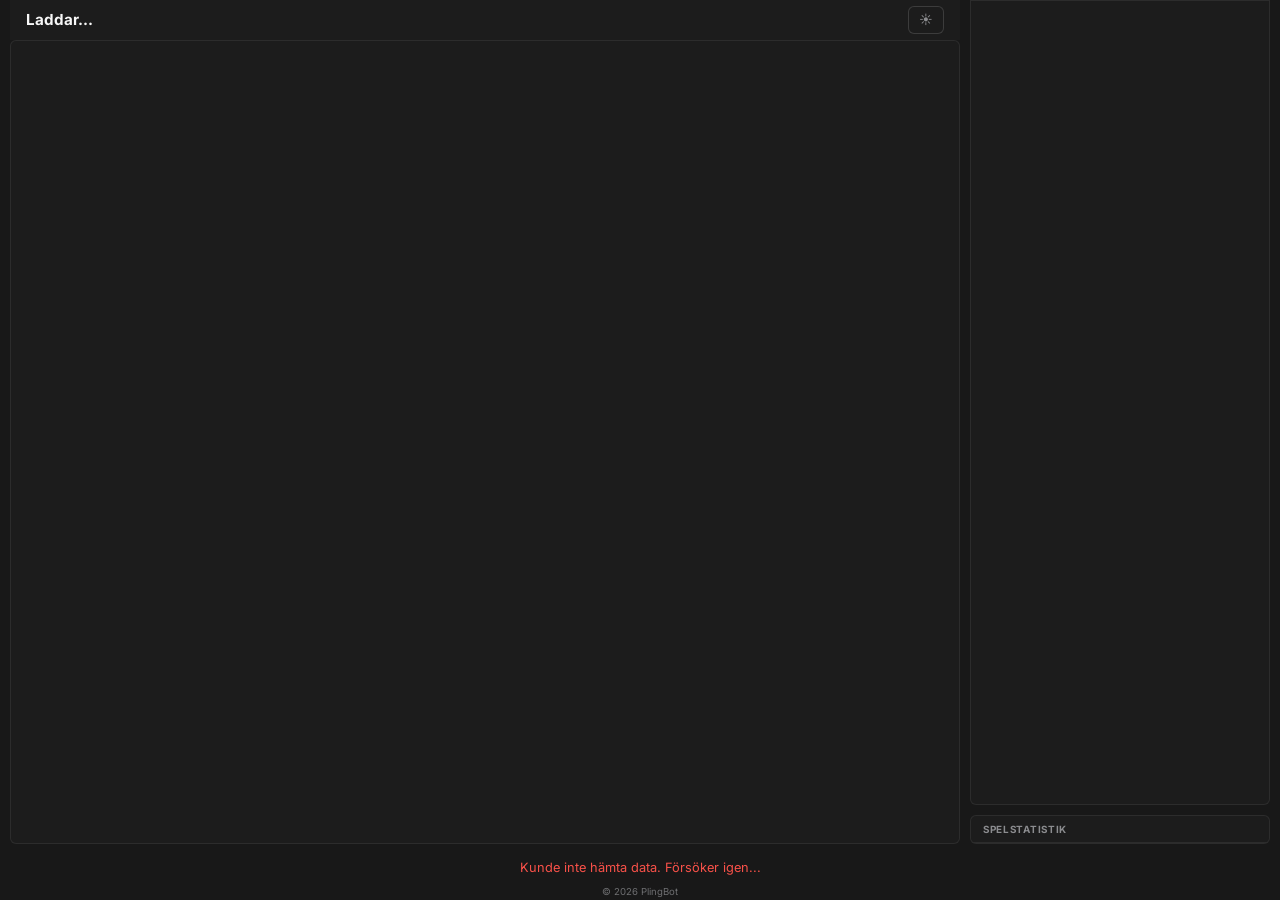
==== src/PlingBotWeb/wwwroot/index.html @ 1436be59 "Updated to version 3.1.4" ====
<!DOCTYPE html>
<html lang="sv" data-theme="dark">
<head>
  <meta charset="UTF-8">
  <meta name="viewport" content="width=device-width, initial-scale=1.0">
  <title>PlingBot</title>
  <link rel="stylesheet" href="style.css?v=5.57">
  <link rel="icon" type="image/x-icon" href="/favicon.ico">
</head>
<body>
  <!-- SVG sprite — icons referenced via <use href="#..."> in app.js -->
  <svg xmlns="http://www.w3.org/2000/svg" style="display:none" aria-hidden="true">
    <!-- Football: circle r=9.2, central pentagon + 5 outer patches -->
    <symbol id="icon-ball" viewBox="0 0 20 20">
      <circle cx="10" cy="10" r="9.2" fill="white" stroke="#1a1a1a" stroke-width="0.8"/>
      <polygon points="10,5.5 13.2,7.9 12.0,11.7 8.0,11.7 6.8,7.9" fill="#1a1a1a"/>
      <polygon points="12.7,3.5 14.7,2.2 16.5,4.8 15.0,7.0 13.0,6.3" fill="#1a1a1a"/>
      <polygon points="15.0,9.8 17.2,8.5 18.5,11.2 17.0,13.8 14.5,12.8" fill="#1a1a1a"/>
      <polygon points="12.0,13.8 12.8,16.5 10,18.7 7.2,16.5 8.0,13.8" fill="#1a1a1a"/>
      <polygon points="5.0,9.8 2.8,8.5 1.5,11.2 3.0,13.8 5.5,12.8" fill="#1a1a1a"/>
      <polygon points="7.3,3.5 5.3,2.2 3.5,4.8 5.0,7.0 7.0,6.3" fill="#1a1a1a"/>
    </symbol>
    <!-- Own-goal ball: same geometry, red patches -->
    <symbol id="icon-ball-og" viewBox="0 0 20 20">
      <circle cx="10" cy="10" r="9.2" fill="white" stroke="#b91c1c" stroke-width="0.8"/>
      <polygon points="10,5.5 13.2,7.9 12.0,11.7 8.0,11.7 6.8,7.9" fill="#b91c1c"/>
      <polygon points="12.7,3.5 14.7,2.2 16.5,4.8 15.0,7.0 13.0,6.3" fill="#b91c1c"/>
      <polygon points="15.0,9.8 17.2,8.5 18.5,11.2 17.0,13.8 14.5,12.8" fill="#b91c1c"/>
      <polygon points="12.0,13.8 12.8,16.5 10,18.7 7.2,16.5 8.0,13.8" fill="#b91c1c"/>
      <polygon points="5.0,9.8 2.8,8.5 1.5,11.2 3.0,13.8 5.5,12.8" fill="#b91c1c"/>
      <polygon points="7.3,3.5 5.3,2.2 3.5,4.8 5.0,7.0 7.0,6.3" fill="#b91c1c"/>
    </symbol>
    <!-- Yellow card -->
    <symbol id="icon-yc" viewBox="0 0 10 13">
      <rect width="10" height="13" rx="1.5" fill="#f5c518"/>
    </symbol>
    <!-- Red card -->
    <symbol id="icon-rc" viewBox="0 0 10 13">
      <rect width="10" height="13" rx="1.5" fill="#e52b20"/>
    </symbol>
    <!-- Yellow-red card: yellow behind, red in front -->
    <symbol id="icon-yrc" viewBox="0 0 14 13">
      <rect x="0" y="1" width="10" height="12" rx="1.5" fill="#f5c518"/>
      <rect x="4" y="0" width="10" height="12" rx="1.5" fill="#e52b20"/>
    </symbol>
    <!-- Penalty goal (Flashscore) -->
    <symbol id="icon-penalty" viewBox="0 0 20 20">
      <path fill-rule="evenodd" fill="currentColor" d="M19.972 0.014H0v10.736h1.366V1.38h17.24v9.371h1.366V0.012M9.988 3.235a7.517 7.517 0 1 0 0 15.032 7.517 7.517 0 0 0 0 -15.032m4.629 3.47 -0.725 2.331 -0.854 0.257 -2.381 -1.73V6.698l2.075 -1.45a6.138 6.138 0 0 1 1.883 1.457m-4.63 -2.103q0.6 0.003 1.17 0.112L9.986 5.531l-1.169 -0.817a6.207 6.207 0 0 1 1.169 -0.112m-2.745 0.649 2.075 1.45v0.863l-2.381 1.73 -0.852 -0.257 -0.725 -2.33A6.138 6.138 0 0 1 7.241 5.249m-2.834 2.914 0.34 1.092 -0.823 0.463q0.141 -0.821 0.483 -1.555m1.455 7.15h0.791l0.255 0.763a6.207 6.207 0 0 1 -1.046 -0.763m0.997 -1.341H4.748a6.138 6.138 0 0 1 -0.885 -2.68l1.766 -0.992 0.928 0.28 0.906 2.788Zm4.574 2.757a6.138 6.138 0 0 1 -2.891 0l-0.637 -1.905 0.715 -0.717h2.737l0.714 0.717Zm-0.11 -3.926h-2.672l-0.825 -2.541 2.161 -1.57 2.161 1.57Zm1.743 3.272 0.255 -0.763h0.791a6.207 6.207 0 0 1 -1.046 0.763m2.16 -2.103h-2.11l-0.603 -0.603 0.908 -2.79 0.925 -0.279 1.768 0.992a6.138 6.138 0 0 1 -0.886 2.68m0.823 -4.252 -0.823 -0.463 0.34 -1.091c0.225 0.488 0.39 1.008 0.483 1.554"/>
    </symbol>
    <!-- VAR (Flashscore) -->
    <symbol id="icon-var" viewBox="0 3 20 14">
      <path fill-rule="evenodd" fill="currentColor" d="m16.96 15.13 1.67-1.67V6.44l-1.67-1.67H3.04L1.37 6.44v7.02l1.67 1.67h13.92ZM2.47 3.4h15.06L20 5.87v8.16l-2.47 2.47H2.47L0 14.03V5.87L2.47 3.4Zm8.5 6.4c.1 0 .2-.09.2-.2V8.27c0-.12-.1-.2-.2-.2h-2.5c-.1 0-.2.08-.2.2V9.6c0 .1.1.19.2.19h2.5Zm.04-2.7c.1 0 .2.04.27.11l.73.74c.08.08.12.17.12.27v4.43c0 .02-.02.04-.04.04h-.88c-.03 0-.04-.02-.04-.04v-1.7c0-.1-.1-.19-.2-.19h-2.5c-.1 0-.2.08-.2.2v1.69c0 .02-.01.04-.04.04h-.88c-.03 0-.04-.02-.04-.04V8.22c0-.1.04-.2.11-.27l.74-.74a.38.38 0 0 1 .27-.11h2.58Zm-6.08 4.6 1.03-4.57c0-.02.02-.03.04-.03h1.04l-1.31 5.56c-.01.02-.02.03-.04.03H3.57c-.02 0-.03-.02-.04-.03L2.22 7.1h1.03c.02 0 .03.01.04.03l1.05 4.56c0 .02.01.03.03.03h.52c.01 0 .03 0 .04-.03Zm11.84-2.48a.2.2 0 0 1-.19.2h-2.5a.2.2 0 0 1-.2-.2v-.96c0-.12.08-.2.2-.2h2.5c.1 0 .2.08.2.2v.96Zm-.14-2.12h-3.67c-.03 0-.04.01-.04.04v5.5c0 .03.01.05.04.05h.88c.03 0 .04-.02.04-.04v-2.09c0-.1.07-.18.18-.19h1.23l1.33 2.32h1.11l-1.33-2.32h.23c.1 0 .2-.04.27-.1l.72-.74a.36.36 0 0 0 .12-.28V8.22c0-.1-.04-.2-.12-.27l-.72-.74a.38.38 0 0 0-.27-.11Z"/>
    </symbol>
    <!-- Substitution: red arrow out (left), green arrow in (right) -->
    <symbol id="icon-subst" viewBox="0 0 16 16">
      <path fill="#e5252a" d="M3.3 2h1.4v6H7L4 12 1 8h2.3z"/>
      <path fill="#22c55e" d="M11.3 14h1.4V8H15l-3-4-3 4h2.3z"/>
    </symbol>
    <!-- Injury: red cross -->
    <symbol id="icon-injury" viewBox="0 0 14 14">
      <rect x="4.5" y="0" width="5" height="14" rx="1" fill="#cc1010"/>
      <rect x="0" y="4.5" width="14" height="5" rx="1" fill="#cc1010"/>
    </symbol>
    <!-- Suspension: yellow card (base) + prohibition circle overlapping in front -->
    <symbol id="icon-suspension" viewBox="0 0 14 14">
      <rect x="0" y="1" width="8" height="12" rx="1.5" fill="#f5c518"/>
      <circle cx="9" cy="7" r="5.5" fill="white" stroke="#e52b20" stroke-width="1.5"/>
      <line x1="5.1" y1="3.1" x2="12.9" y2="10.9" stroke="#e52b20" stroke-width="1.5" stroke-linecap="round"/>
    </symbol>
  </svg>

  <div id="app">

    <div class="main-layout">

      <!-- Left: coupon -->
      <section class="coupon-panel">

        <header>
          <div class="header-left">
            <span id="game-title">Laddar...</span>
          </div>
          <button id="theme-toggle" onclick="toggleTheme()">☀</button>
        </header>

        <div class="coupon-table">
          <div id="matches"></div>
        </div>
      </section>

      <!-- Right: events + stats -->
      <aside class="side-panel">

        <div class="panel-card events-panel">
          <div class="panel-tabs" id="panel-tabs"></div>
          <div id="events-list" class="events-list"></div>
        </div>

        <div class="panel-card stats-panel">
          <div class="panel-title">Spelstatistik</div>
          <div id="stats-grid" class="stats-grid"></div>
        </div>

      </aside>

    </div>

    <div id="error" style="display:none">Kunde inte hämta data. Försöker igen...</div>
    <div id="updated">
      <span id="copyright">© 2026 PlingBot</span>
      <span><span id="poll-time"></span><span id="data-time"></span></span>
    </div>

  </div>
  <script src="app.js?v=99"></script>
</body>
</html>
---- src/PlingBotWeb/wwwroot/style.css ----
@import url('https://fonts.googleapis.com/css2?family=Inter:wght@400;500;600;700;800&display=swap');

/* ── Tokens ──────────────────────────────────────────────────────────────── */

:root {
  --bg:            #181818;
  --surface:       #1C1C1C;
  --surface-alt:   #f9f9f91a;
  --border:        rgba(255,255,255,0.07);
  --border-s:      rgba(255,255,255,0.14);
  --text:          #F7F7F7;
  --muted:         #8b8c8f;
  --accent:        #444444;
  --green:         #3fb950;
  --red:           #f85149;
  --amber:         #d29922;
  --radius:        6px;
}

/* ── Light mode ──────────────────────────────────────────────────────────── */

:root[data-theme="light"] {
  --bg:          #ffffff;
  --surface:     #f5f5f5;
  --surface-alt: #a9a9a9;
  --border:      rgba(0,0,0,0.1);
  --border-s:    rgba(0,0,0,0.18);
  --text:        #1c1e21;
  --muted:       #65676b;
  --accent:      #1877f2;
  --green:       #16a34a;
  --red:         #dc2626;
  --amber:       #b45309;
}

/* Score badges — pastell med mättad textfärg i light mode */
:root[data-theme="light"] .score-badge.correct { background: #107e28; color: #7fe6a5; border-color: #37b164; }
:root[data-theme="light"] .score-badge.wrong   { background: #720b0b; color: #da7a7a; border-color: #da7a7a; }
:root[data-theme="light"] .score-badge.live    { background: #fef3c7; color: #92400e; border-color: #fde68a; }

/* Stats-bar minority fill is #e8e8e8 — invisible on light surface-alt */
:root[data-theme="light"] .stats-bar-fill-minority     { background: #9ca3af; }
:root[data-theme="light"] .stats-bar.stats-bar-sub .stats-bar-fill-minority { background: #6b7280; }

/* ── Header game-type colors (theme-independent) ─────────────────────────── */

header.game-stryktipset,
header.game-europatipset,
header.game-topptipset,
header.game-annat        { background: var(--bg); color: var(--text); }

/* ── Theme-toggle button ─────────────────────────────────────────────────── */

#theme-toggle {
  margin-left: auto;
  flex-shrink: 0;
  cursor: pointer;
  background: var(--surface);
  border: 1px solid var(--border-s);
  color: var(--muted);
  border-radius: 6px;
  padding: 4px 0;
  width: 36px;
  text-align: center;
  font-size: 0.8rem;
  font-family: inherit;
  line-height: 1.4;
  transition: background 0.15s;
}
#theme-toggle:hover { background: var(--surface-alt); color: var(--text); }

/* ── Reset ───────────────────────────────────────────────────────────────── */

*, *::before, *::after { box-sizing: border-box; margin: 0; padding: 0; }

html {
  height: 100%;
}

body {
  height: 100%;
  overflow: hidden;
  font-family: 'Inter', Arial, Helvetica, sans-serif;
  background: var(--bg);
  color: var(--text);
  font-size: 14px;
}

/* ── App: CSS grid gives reliable row heights ────────────────────────────── */

#app {
  display: grid;
  grid-template-rows: 1fr auto auto;
  height: 100vh;
  overflow: hidden;
}

/* ── Header ──────────────────────────────────────────────────────────────── */

header {
  display: flex;
  align-items: center;
  gap: 14px;
  padding: 6px 16px;
  background: var(--surface);
}


#game-title {
  font-size: 0.95rem;
  font-weight: 700;
}


/* ── Main: flex row, fills the 1fr grid row ──────────────────────────────── */

.main-layout {
  display: flex;
  flex-direction: row;
  gap: 10px;
  padding: 0 10px 6px;
  min-height: 0;   /* lets grid child shrink */
  overflow: hidden;
}

/* ── Coupon panel (left) ─────────────────────────────────────────────────── */

.coupon-panel {
  flex: 1 1 0;
  min-width: 0;
  min-height: 0;
  display: flex;
  flex-direction: column;
  overflow: hidden;
}

.coupon-table {
  flex: 1 1 0;
  min-height: 0;
  display: flex;
  flex-direction: column;
  background: var(--surface);
  border: 1px solid var(--border);
  border-radius: var(--radius);
  overflow: hidden;
}

.c-r { display: flex; justify-content: center; align-items: center; }

#matches {
  flex: 1 1 0;
  min-height: 0;
  display: flex;
  flex-direction: column;
}

.match-row {
  flex: 1;
  display: grid;
  grid-template-columns: 24px 1fr 18px 44px 100px 66px 90px;
  align-items: center;
  padding: 0 12px;
  border-bottom: 1px solid var(--border);
  border-left: 3px solid transparent;
  gap: 6px;
  transition: background 0.12s;
  cursor: pointer;
}

.match-row:last-child { border-bottom: none; }
.match-row:hover      { background: var(--surface-alt); }

.match-row.row-selected         { background: rgba(47, 129, 247, 0.12); }
.match-row.row-selected:hover   { background: rgba(47, 129, 247, 0.18); }

.match-row.row-correct { border-left-color: var(--green); }
.match-row.row-wrong   { border-left-color: var(--red); }
.match-row.row-live    { border-left-color: var(--amber); }

.game-stryktipset  .match-row.row-live { border-left-color: #00437A; }
.game-europatipset .match-row.row-live { border-left-color: #008733; }
.game-topptipset   .match-row.row-live { border-left-color: #F29400; }
.game-annat        .match-row.row-live { border-left-color: #9D0812; }

.match-num {
  font-size: 0.72rem;
  font-weight: 700;
  color: #fff;
  text-align: center;
  line-height: 22px;
  background: var(--muted);
  border-radius: 50%;
  align-self: center;
  width: 22px;
  height: 22px;
  flex-shrink: 0;
  padding: 0;
}

.game-stryktipset  .match-num { background: #00437A; }
.game-europatipset .match-num { background: #008733; }
.game-topptipset   .match-num { background: #F29400; }
.game-annat        .match-num { background: #9D0812; }

.match-info-col {
  position: relative;
  display: flex;
  align-items: center;
  align-self: stretch;
  min-width: 0;
  overflow: hidden;
}

.match-teams {
  display: flex;
  flex-direction: row;
  align-items: center;
  gap: 5px;
  font-size: 1.15rem;
  font-weight: 600;
  overflow: hidden;
  min-width: 0;
}

.match-league {
  position: absolute;
  top: calc(50% + 15px);
  left: 0;
  right: 0;
  display: flex;
  align-items: center;
  gap: 3px;
  font-size: 0.68rem;
  color: var(--muted);
}

@media (max-width: 1400px) {
  .match-league { display: none; }
}

.league-flag {
  width: 12px;
  height: 9px;
  margin-left: 2px;
  object-fit: contain;
  flex-shrink: 0;
}

.league-logo {
  width: 15px;
  height: 15px;
  object-fit: contain;
  flex-shrink: 0;
}

.league-name {
  white-space: nowrap;
  text-overflow: ellipsis;
}

.team-logo {
  width: 20px;
  height: 20px;
  object-fit: contain;
  display: block;
}

.team-logo-placeholder {
  width: 20px;
  height: 20px;
  display: block;
}

/* Desktop: order-trick — logo-slots move after both names */
.team-name-home { order: 1; min-width: 0; white-space: nowrap; overflow: hidden; text-overflow: ellipsis; }
.team-sep       { order: 2; flex-shrink: 0; color: var(--muted); }
.team-name-away { order: 3; min-width: 0; white-space: nowrap; overflow: hidden; text-overflow: ellipsis; }
.team-logo-home { order: 4; flex-shrink: 0; display: flex; align-items: center; margin-left: 2px; }
.team-logo-away { order: 5; flex-shrink: 0; display: flex; align-items: center; }

.team-name {
  white-space: nowrap;
  overflow: hidden;
  text-overflow: ellipsis;
  min-width: 0;
}

.team-sep {
  flex-shrink: 0;
  color: var(--muted);
}

/* ── Result icon ─────────────────────────────────────────────────────────── */

.result-icon {
  font-size: 0.75rem;
  font-weight: 900;
  text-align: center;
}

.result-icon.correct { color: var(--green); }
.result-icon.wrong   { color: var(--red); }


/* ── League logo column (stor layout) ───────────────────────────────────── */

.match-league-logo-col {
  display: flex;
  align-items: center;
  justify-content: center;
  margin-right: 10px;
}

.match-league-logo {
  max-width: 32px;
  max-height: 32px;
  width: auto;
  height: auto;
  object-fit: contain;
  display: block;
}

/* ── Match status ────────────────────────────────────────────────────────── */

.match-status {
  padding-right: 10px;
  font-size: 0.88rem;
  font-weight: 700;
  color: var(--muted);
  white-space: nowrap;
  text-align: right;
}
.row-notstarted .match-status {
  grid-column: span 2;

}
.row-notstarted .score-badge {
  display: none;
}

.match-status.s-live {
  color: var(--amber);
}

.match-status.s-live-min {
  display: flex;
  align-items: center;
  justify-content: flex-end;
  gap: 4px;
}

@keyframes pulse {
  0%, 100% { opacity: 1; }
  50%       { opacity: 0.2; }
}

.live-dot {
  display: inline-block;
  width: 5px;
  height: 5px;
  border-radius: 50%;
  background: var(--amber);
  animation: pulse 1.4s ease-in-out infinite;
  flex-shrink: 0;
}


/* ── Score badge ─────────────────────────────────────────────────────────── */

.score-badge {
  display: inline-flex;
  align-items: center;
  justify-content: center;
  padding: 2px 8px;
  border-radius: 20px;
  font-size: 0.77rem;
  font-weight: 800;
  color: var(--muted);
  background: var(--surface-alt);
  border: 1px solid var(--border-s);
  min-width: 44px;
  letter-spacing: 0.06em;
}

.score-badge.correct { background: #1a3a22; color: var(--green); border-color: #2a5c32; }
.score-badge.wrong   { background: #3a1a1a; color: var(--red);   border-color: #5c2a2a; }
.score-badge.live    { background: #3a2e10; color: var(--amber); border-color: #5c4a20; }
.score-badge.empty   { background: transparent; color: var(--muted); border-color: transparent; font-weight: 400; }

/* ── Tip buttons ─────────────────────────────────────────────────────────── */

.tip-btns {
  position: relative;
  display: flex;
  align-items: center;
  justify-content: center;
  padding-left: 10px;
}

.tip-pcts-row {
  position: absolute;
  display: flex;
  gap: 3px;
  justify-content: center;
  width: 100%;
}

.tip-pcts-row:not(.tip-odds-row) { top: calc(100% + 4px); }
.tip-odds-row                    { top: calc(100% + 20px); }

.tip-btn {
  width: 26px;
  height: 22px;
  border: 1px solid var(--border-s);
  border-radius: 3px;
  font-size: 0.72rem;
  font-weight: 700;
  text-align: center;
  line-height: 20px;
  color: var(--muted);
  background: transparent;
}

.tip-btn.is-tip {
  background: var(--accent);
  border-color: var(--accent);
  color: white;
}

.tip-btn.is-outcome {
  border-width: 2px;
  border-color: var(--red);
  color: var(--red);
}

.tip-btn.is-tip.is-outcome {
  background: var(--accent);
  border-color: var(--green);
  color: white;
}

.game-stryktipset  .tip-btn.is-tip { background: #00437A; border-color: #00437A; }
.game-europatipset .tip-btn.is-tip { background: #008733; border-color: #008733; }
.game-topptipset   .tip-btn.is-tip { background: #F29400; border-color: #F29400; }
.game-annat        .tip-btn.is-tip { background: #9D0812; border-color: #9D0812; }

.game-stryktipset  .tip-btn.is-tip.is-outcome { background: #00437A; border-color: var(--green); }
.game-europatipset .tip-btn.is-tip.is-outcome { background: #008733; border-color: var(--green); }
.game-topptipset   .tip-btn.is-tip.is-outcome { background: #F29400; border-color: var(--green); }
.game-annat        .tip-btn.is-tip.is-outcome { background: #9D0812; border-color: var(--green); }

.tip-btns-row {
  display: flex;
  gap: 3px;
  justify-content: center;
}

.tip-pcts-row {
  display: flex;
  gap: 3px;
  justify-content: center;
  margin-top: 4px;
}

.tip-pct {
  width: 26px;
  font-size: 0.7rem;
  color: var(--muted);
  line-height: 1;
  text-align: center;
  white-space: nowrap;
}

.tip-odds {
  font-size: 0.65rem;
  opacity: 0.7;
}

/* ── Side panel (right) ──────────────────────────────────────────────────── */

.side-panel {
  width: 620px;
  flex-shrink: 0;
  min-height: 0;
  display: flex;
  flex-direction: column;
  gap: 10px;
  overflow: hidden;
}

.panel-card {
  display: flex;
  flex-direction: column;
  background: var(--surface);
  border: 1px solid var(--border);
  border-radius: var(--radius);
  overflow: hidden;
  min-height: 0;
}

.panel-title {
  flex-shrink: 0;
  display: flex;
  align-items: center;
  gap: 8px;
  padding: 7px 12px;
  font-size: 0.62rem;
  font-weight: 700;
  text-transform: uppercase;
  letter-spacing: 0.07em;
  color: var(--muted);
  border-bottom: 1px solid var(--border);
}

.panel-badge {
  margin-left: auto;
  background: var(--surface-alt);
  color: var(--muted);
  border-radius: 10px;
  padding: 1px 7px;
  font-size: 0.63rem;
  font-weight: 700;
}

/* ── Panel tabs (events panel: Live / per-match Statistik / Händelser) ──── */

.panel-tabs {
  flex-shrink: 0;
  display: flex;
  align-items: center;
  border-bottom: 1px solid var(--border);
  overflow-x: auto;
}
.tab-short { display: none; }

.panel-tab {
  appearance: none;
  background: none;
  border: none;
  border-bottom: 2px solid transparent;
  padding: 7px 12px;
  font-size: 0.62rem;
  font-weight: 700;
  text-transform: uppercase;
  letter-spacing: 0.07em;
  color: var(--muted);
  cursor: pointer;
  white-space: nowrap;
  display: flex;
  align-items: center;
  gap: 6px;
}

.panel-tab:hover { color: var(--text); }

.panel-tab.active {
  color: var(--text);
  border-bottom-color: var(--accent);
}

.panel-tab .panel-badge { margin-left: 0; }

.panel-tab-close {
  appearance: none;
  background: none;
  border: none;
  margin-left: auto;
  padding: 7px 12px;
  color: var(--muted);
  cursor: pointer;
  font-size: 0.7rem;
}

.panel-tab-close:hover { color: var(--red); }

/* ── Events panel ────────────────────────────────────────────────────────── */

.events-panel {
  flex: 1 1 0;
  min-height: 0;
  border-top: none;
  border-radius: 0 0 var(--radius) var(--radius);
}

.events-list {
  overflow-y: auto;
  scrollbar-width: thin;
  scrollbar-color: var(--surface-alt) transparent;
  height: 100%;
}

.events-list::-webkit-scrollbar       { width: 4px; }
.events-list::-webkit-scrollbar-thumb { background: var(--surface-alt); border-radius: 2px; }

.event-row {
  display: grid;
  grid-template-columns: 26px 1fr auto;
  align-items: center;
  gap: 6px;
  padding: 9px 10px;
  border-left: 2px solid transparent;
  border-bottom: 1px solid var(--border);
}

.event-row:last-child { border-bottom: none; }
.event-row:hover      { background: var(--surface-alt); }

.event-row.ev-goal   { border-left-color: var(--green); }
.event-row.ev-card   { border-left-color: var(--red); }
.event-row.ev-var    { border-left-color: var(--amber); }
.event-row.ev-subst  { border-left-color: var(--muted); }
.event-row.ev-injury { border-left-color: transparent; }
.event-row.ev-good { border-left-color: var(--green); }
.event-row.ev-bad  { border-left-color: var(--red); }

.event-icon {
  display: flex;
  align-items: center;
  justify-content: center;
}
.ev-icon {
  display: block;
  flex-shrink: 0;
  color: var(--text);
}
.event-row.ev-var .ev-icon { color: var(--amber); }

.event-body { min-width: 0; }

.event-main {
  font-size: 0.78rem;
  font-weight: 600;
  white-space: nowrap;
  overflow: hidden;
  text-overflow: ellipsis;
}

.event-time {
  font-size: 0.68rem;
  color: var(--muted);
  margin-left: 5px;
}

.goal-new {
  color: var(--green);
  font-weight: 700;
}
.ev-bad .goal-new {
  color: var(--red);
}

.event-sub {
  font-size: 0.68rem;
  color: var(--muted);
  margin-top: 4px;
  white-space: nowrap;
  overflow: hidden;
  text-overflow: ellipsis;
}

.event-match {
  font-size: 0.65rem;
  font-weight: 700;
  color: var(--accent);
  opacity: 0.8;
}

.events-empty {
  padding: 20px 12px;
  text-align: center;
  font-size: 0.75rem;
  color: var(--muted);
}

.ev-match-chip {
  padding: 5px 12px 3px;
  font-size: 0.62rem;
  font-weight: 600;
  color: var(--muted);
  border-top: 1px solid var(--border);
  letter-spacing: 0.02em;
}
.ev-match-chip-first {
  border-top: none;
}

.events-period {
  padding: 6px 12px 3px;
  font-size: 0.6rem;
  font-weight: 700;
  text-transform: uppercase;
  letter-spacing: 0.06em;
  color: var(--muted);
  background: var(--surface-alt);
}

/* ── Per-match statistik ─────────────────────────────────────────────────── */

.match-stats-table {
  padding: 8px 12px;
}

.stats-section-header {
  padding: 5px 12px;
  margin: 4px -12px 6px;
  font-size: 0.58rem;
  font-weight: 700;
  text-transform: uppercase;
  letter-spacing: 0.07em;
  color: var(--muted);
  text-align: center;
  background: var(--surface-alt);
}

.stats-section-header.lineup-subs-toggle {
  cursor: pointer;
  user-select: none;
}

.stats-section-header.lineup-subs-toggle:hover {
  color: var(--text);
}

/* ── Per-match laguppställning ───────────────────────────────────────────── */

.lineup-formations {
  display: grid;
  grid-template-columns: 1fr 100px 1fr;
  align-items: center;
  gap: 8px;
  padding: 0 0 8px;
  font-size: 0.68rem;
  font-weight: 700;
  color: var(--text);
}

.lineup-formations span:first-child,
.lineup-formations span:last-child {
  overflow: hidden;
  text-overflow: ellipsis;
  white-space: nowrap;
}

.lineup-formations span:first-child { text-align: left; }
.lineup-formations span:last-child  { text-align: right; }

.lineup-coaches {
  padding-top: 2px;
  font-size: 0.64rem;
  font-weight: 600;
  color: var(--muted);
}

.lineup-coach-photo {
  width: 16px;
  height: 16px;
  border-radius: 50%;
  object-fit: cover;
  vertical-align: middle;
  margin: 0 4px;
}

.lineup-formations-label {
  text-align: center;
  font-size: 0.56rem;
  font-weight: 700;
  text-transform: uppercase;
  letter-spacing: 0.06em;
  color: var(--muted);
}

.lineup-row {
  display: grid;
  grid-template-columns: 1fr 1fr;
  gap: 8px;
  padding: 5px 12px;
  border-bottom: 1px solid var(--border);
  font-size: 0.72rem;
}

.lineup-row:last-child { border-bottom: none; }

.lineup-side {
  display: flex;
  align-items: center;
  gap: 6px;
  min-width: 0;
}

.lineup-side-home { justify-content: flex-start; }
.lineup-side-away { justify-content: flex-end; }

.lineup-num {
  flex-shrink: 0;
  min-width: 16px;
  text-align: center;
  font-size: 0.62rem;
  font-weight: 700;
  color: var(--accent);
}

.lineup-pos {
  flex-shrink: 0;
  font-size: 0.56rem;
  font-weight: 700;
  text-transform: uppercase;
  color: var(--muted);
}

.lineup-name {
  overflow: hidden;
  text-overflow: ellipsis;
  white-space: nowrap;
  color: var(--text);
}

.stats-row {
  display: grid;
  grid-template-columns: 1fr 100px 1fr;
  align-items: center;
  gap: 8px;
  padding: 5px 0 3px;
}

.stats-row.stats-header {
  border-bottom: 1px solid var(--border-s);
  padding-bottom: 6px;
  margin-bottom: 4px;
}

.stats-row.stats-header .stats-val:first-child,
.stats-row.stats-header .stats-val:last-child {
  text-align: center;
}

.stats-row.stats-header .stats-val {
  font-size: 0.74rem;
  font-weight: 700;
  color: var(--text);
}

.stats-row.stats-subrow {
  padding: 3px 0;
}

.stats-row.stats-subrow .stats-val {
  font-size: 0.64rem;
  font-weight: 500;
  color: var(--muted);
}

.stats-row.stats-subrow .stats-label {
  font-weight: bold;
  font-size: 0.6rem;
  opacity: 0.85;
}

.stats-bar {
  display: grid;
  grid-template-columns: 1fr 1fr;
  gap: 4px;
  height: 5px;
  margin: 0 12px 14px;
}

.stats-bar:last-child { margin-bottom: 0; }

.stats-bar.stats-bar-sub { height: 3px; }

.stats-bar.stats-bar-noborder { margin-bottom: 4px; }

/* Each half always spans exactly 50% of the bar — the gap (= the separator) is
   therefore always dead center, regardless of the two values being compared. */
.stats-bar-track {
  display: flex;
  background: var(--surface-alt);
  border-radius: 3px;
  overflow: hidden;
}

/* Home's fill hugs the center gap and grows leftward; away's hugs the gap and grows right. */
.stats-bar-track-home { justify-content: flex-end; }
.stats-bar-track-away { justify-content: flex-start; }

.stats-bar-fill { height: 100%; }
.stats-bar-fill-majority { background: var(--red); }
.stats-bar-fill-minority { background: #e8e8e8; }

.stats-bar.stats-bar-sub .stats-bar-fill-majority { background: #c6413a; }
.stats-bar.stats-bar-sub .stats-bar-fill-minority { background: #aeaeae; }

.stats-val {
  font-size: 0.72rem;
  font-weight: 600;
  color: var(--text);
}

.stats-val:first-child { text-align: left; margin-left: 12px; }
.stats-val:last-child  { text-align: right; margin-right: 14px;}

.stats-val.stats-val-stacked {
  display: flex;
  flex-direction: column;
  line-height: 1.3;
}

.stats-val-main {
  font-size: 0.72rem;
  font-weight: 700;
  color: var(--text);
}

.stats-val-sub {
  font-size: 0.58rem;
  font-weight: 500;
  color: var(--muted);
}

.stats-label {
  text-align: center;
  font-size: 0.64rem;
  color: var(--text);
  white-space: nowrap;
}

/* ── Matchinfo (under statistik-fliken) ─────────────────────────────────── */

.matchinfo-rows {
  padding: 4px 12px 8px;
}

.matchinfo-row {
  display: flex;
  align-items: baseline;
  gap: 10px;
  padding: 3px 0;
  font-size: 0.72rem;
  border-bottom: 1px solid var(--border);
}

.matchinfo-row:last-child { border-bottom: none; }

.matchinfo-label {
  min-width: 46px;
  font-size: 0.6rem;
  font-weight: 700;
  text-transform: uppercase;
  letter-spacing: 0.05em;
  color: var(--muted);
  flex-shrink: 0;
}

.matchinfo-value {
  color: var(--text);
  overflow: hidden;
  text-overflow: ellipsis;
  white-space: nowrap;
}

/* ── Stats panel ─────────────────────────────────────────────────────────── */

.stats-panel { flex-shrink: 0; }

.stats-grid {
  display: flex;
  flex-direction: column;
}

.stats-top-row {
  display: grid;
  grid-template-columns: 1fr 1fr;
  gap: 1px;
  background: var(--border);
  border-bottom: 1px solid var(--border);
}

.stat-cell {
  background: var(--surface);
  padding: 10px 12px;
}

.stat-value {
  font-size: 1.15rem;
  font-weight: 800;
  line-height: 1;
  color: var(--text);
}

.stat-value.green { color: var(--green); }
.stat-value.amber { color: var(--amber); }
.stat-value.blue  { color: var(--accent); }

.stat-label {
  font-size: 0.6rem;
  color: var(--muted);
  text-transform: uppercase;
  letter-spacing: 0.04em;
  margin-top: 3px;
}

.value-section {
  padding: 6px 12px 8px;
  border-bottom: 1px solid var(--border);
}

.value-section:last-child { border-bottom: none; }

.value-title {
  font-size: 0.58rem;
  font-weight: 700;
  text-transform: uppercase;
  letter-spacing: 0.07em;
  color: var(--muted);
  margin-bottom: 5px;
}

.value-row {
  display: flex;
  align-items: center;
  gap: 5px;
  padding: 2px 0;
  font-size: 0.72rem;
}

.value-num {
  font-size: 0.6rem;
  font-weight: 700;
  color: var(--accent);
  flex-shrink: 0;
  width: 22px;
}

.value-team {
  flex: 1;
  overflow: hidden;
  text-overflow: ellipsis;
  white-space: nowrap;
}

.payout-row {
  display: grid;
  grid-template-columns: 1fr auto 1fr;
  gap: 8px;
}
.payout-row .value-rows {
  text-align: center;
}
.payout-row .value-pct {
  text-align: right;
}

.value-label {
  font-size: 0.72rem;
  font-weight: 700;
  color: var(--muted);
  white-space: nowrap;
}

.value-rows {
  font-size: 0.72rem;
  font-weight: 700;
  color: var(--text);
  flex-shrink: 0;
}

.value-pct {
  font-size: 0.72rem;
  font-weight: 700;
  flex-shrink: 0;
  min-width: 38px;
  text-align: right;
}

.value-pct.green { color: var(--green); }
.value-pct.red   { color: var(--red); }
.value-pct.amber { color: var(--amber); }

/* ── Footer rows ─────────────────────────────────────────────────────────── */

#error {
  text-align: center;
  padding: 10px;
  color: var(--red);
  font-size: 0.8rem;
}

#copyright {
  flex: 1;
  text-align: center;
}

#updated {
  display: flex;
  justify-content: space-between;
  align-items: center;
  font-size: 0.6rem;
  color: var(--muted);
  padding: 1px 14px 3px;
  opacity: 0.75;
}

/* ── Compact match list (always applied — odds on top, tight row spacing) ── */

#matches.matches-compact .tip-btns     { flex-direction: column; gap: 1px; padding-left: 10px; }
#matches.matches-compact .tip-pcts-row { position: static; width: auto; }
#matches.matches-compact .match-row    { padding-top: 3px; padding-bottom: 3px; }

@media (min-width: 821px) {
  #matches.matches-compact .tip-odds-row            { margin-bottom: 6px; }
  #matches.matches-compact .match-row               { padding-top: 1px; padding-bottom: 1px; }
  #matches.matches-compact .match-num               { font-size: 0.9rem; }
  #matches.matches-compact .match-teams             { font-size: 0.9rem; }
  #matches.matches-compact .team-logo               { width: 16px; height: 16px; }
  #matches.matches-compact .team-logo-placeholder   { width: 16px; height: 16px; }

}

/* ── Large (≥1300px) ────────────────────────────────────────────────────── */

@media (min-width: 1300px) {
  .pre-match-value-row                          { display: flex; border-bottom: 1px solid var(--border); }
  .pre-match-value-row .value-section           { flex: 1; min-width: 0; border-bottom: none; border-right: 1px solid var(--border); }
  .pre-match-value-row .value-section:last-child { border-right: none; }
}

/* ── Medium (821–1300px) ─────────────────────────────────────────────────── */

@media (min-width: 821px) and (max-width: 1300px) {
  .side-panel  { width: 300px; }
  .match-row   { grid-template-columns: 24px 1fr 18px 44px 95px 60px 75px; }
  .tip-btns    { padding-left: 10px; }
}

@media (min-width: 821px) and (max-width: 950px) {
  .side-panel { width: 210px; }
}

/* ── Mobile ──────────────────────────────────────────────────────────────── */

@media (max-width: 820px) {
  .tip-btns    { flex-direction: column; gap: 3px; }
  .tip-pcts-row { position: static; width: auto; }
  .tip-odds-row { margin-bottom: 5px; }

  body { overflow: auto; }
  #app { height: auto; display: flex; flex-direction: column; }

  /* ── Header: helbredd på mobil trots att den sitter i coupon-panel ── */
  header       { flex-wrap: nowrap; gap: 8px; padding: 8px 12px; margin-left: -10px; margin-right: -10px; }
  .header-left { flex: 1; min-width: 0; display: flex; align-items: center; gap: 8px; overflow: hidden; }
  #game-title  { white-space: nowrap; overflow: hidden; text-overflow: ellipsis; font-size: 0.85rem; }

  /* ── Lagnamn: grid med logo | namn per rad ── */
  .match-teams {
    display: grid;
    grid-template-columns: 20px 1fr;
    grid-template-areas: "hl hn" "al an";
    gap: 2px 4px;
    font-size: inherit;
  }
  .team-logo-home { grid-area: hl; order: unset; margin-left: 0; align-self: center; }
  .team-logo-away { grid-area: al; order: unset; align-self: center; }
  .team-name-home { grid-area: hn; order: unset; }
  .team-name-away { grid-area: an; order: unset; }
  .team-sep       { display: none; }

  /* ── Kupong-layout ── */
  .main-layout  { flex-direction: column; overflow: visible; height: auto; }

  .coupon-panel,
  .coupon-table { overflow: visible; height: auto; flex: none; }
  #matches      { display: flex; flex-direction: column; height: 55vh; flex: none; }

  /* 5-kolumns grid (result-icon döljs) */
  .match-row {
    flex: 1;
    min-height: 0;
    grid-template-columns: 18px 1fr 70px 40px 80px;
    padding: 5px 8px;
    gap: 4px;
  }

  .result-icon          { display: none; }
  .match-league-logo-col { display: none; }

  .match-num    { font-size: 0.78rem; }

  .match-teams          { font-size: 0.8rem; gap: 3px; }
  .team-logo            { width: 14px; height: 14px; }
  .team-logo-placeholder { width: 14px; height: 14px; }

  .match-status { font-size: 0.6rem; }

  .score-badge  { font-size: 0.68rem; min-width: 32px; padding: 1px 4px; }

  .tip-btns     { gap: 4px; }
  .tip-btn      { width: 22px; height: 20px; font-size: 0.62rem; line-height: 18px; }
  .tip-pct      { width: 22px; font-size: 0.6rem; }
  .tip-odds     { font-size: 0.57rem; }

  /* ── Sidopanel ── */
  .side-panel   { width: 100%; flex-shrink: 1; overflow: visible; height: auto; }
  .events-panel { flex: none; }
  .events-list  { height: auto; overflow-y: visible; }

  /* ── Flikar: förkortade labels, ingen horisontalscroll ── */
  .panel-tabs   { overflow-x: hidden; }
  .tab-full     { display: none; }
  .tab-short    { display: inline; }

  /* Only the Live feed gets its own scroll box on mobile — Statistik/Händelser stay
     full-height so the page itself scrolls and nothing gets clipped. */
  .events-list.events-list-scroll { height: 20vh; overflow-y: auto; }
}

@media (max-width: 492px) {
  .match-teams     { flex-direction: column; align-items: flex-start; gap: 2px; }
  .team-sep        { display: none; }
  #matches         { height: auto; }
  .match-row       { flex: none; min-height: 52px; }
}

@media (max-width: 820px) {
  #matches.matches-compact                       { height: auto; }
  #matches.matches-compact .match-row            { flex: none; min-height: 52px; }
  #matches.matches-compact .match-teams          { flex-direction: column; align-items: flex-start; gap: 2px; }
  #matches.matches-compact .team-sep             { display: none; }
}
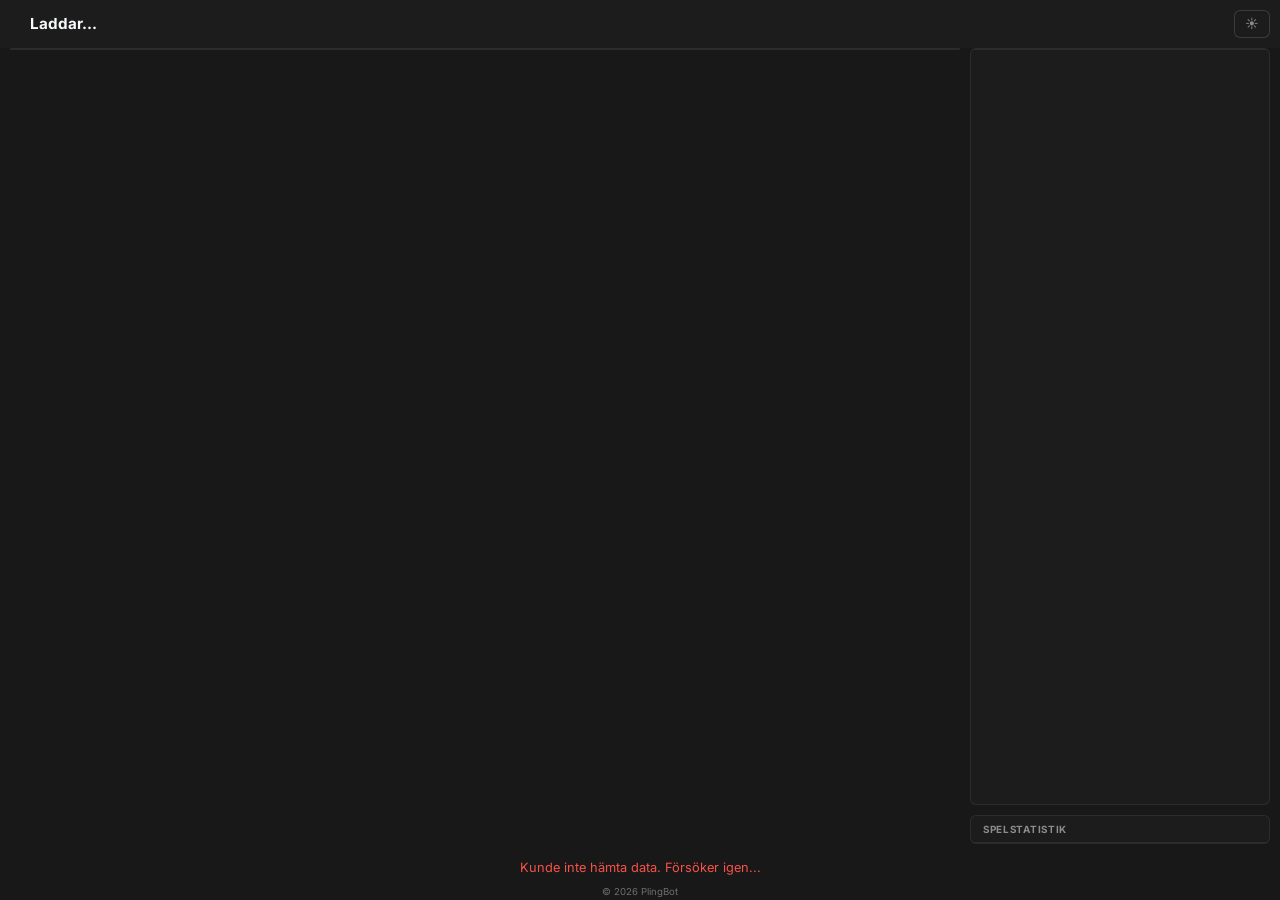
==== commit 57bd71aa: "Updated to version 3.1.5.2" ====
--- a/src/PlingBotWeb/wwwroot/index.html
+++ b/src/PlingBotWeb/wwwroot/index.html
@@ -4,7 +4,7 @@
   <meta charset="UTF-8">
   <meta name="viewport" content="width=device-width, initial-scale=1.0">
   <title>PlingBot</title>
-  <link rel="stylesheet" href="style.css?v=5.57">
+  <link rel="stylesheet" href="style.css?v=5.62">
   <link rel="icon" type="image/x-icon" href="/favicon.ico">
 </head>
 <body>
@@ -71,17 +71,17 @@
 
   <div id="app">
 
+    <header>
+      <div class="header-left">
+        <span id="game-title">Laddar...</span>
+      </div>
+      <button id="theme-toggle" onclick="toggleTheme()">☀</button>
+    </header>
+
     <div class="main-layout">
 
       <!-- Left: coupon -->
       <section class="coupon-panel">
-
-        <header>
-          <div class="header-left">
-            <span id="game-title">Laddar...</span>
-          </div>
-          <button id="theme-toggle" onclick="toggleTheme()">☀</button>
-        </header>
 
         <div class="coupon-table">
           <div id="matches"></div>
@@ -112,6 +112,6 @@
     </div>
 
   </div>
-  <script src="app.js?v=99"></script>
+  <script src="app.js?v=102"></script>
 </body>
 </html>
--- a/src/PlingBotWeb/wwwroot/style.css
+++ b/src/PlingBotWeb/wwwroot/style.css
@@ -8,25 +8,31 @@
   --surface-alt:   #f9f9f91a;
   --border:        rgba(255,255,255,0.07);
   --border-s:      rgba(255,255,255,0.14);
-  --text:          #F7F7F7;
+  --text:          #F7F9FA;
   --muted:         #8b8c8f;
-  --accent:        #444444;
+  --accent:        #5F5A58;
   --green:         #3fb950;
   --red:           #f85149;
   --amber:         #d29922;
   --radius:        6px;
+
+  /* Colors associated with each support gamemode, default svenskaspel-red for other games */
+  --color-stryktipset:  #004077;
+  --color-europatipset: #008733;
+  --color-topptipset:   #D34600;
+  --color-annat:        #ED0000;
 }
 
 /* ── Light mode ──────────────────────────────────────────────────────────── */
 
 :root[data-theme="light"] {
-  --bg:          #ffffff;
-  --surface:     #f5f5f5;
+  --bg:          #F7F9FA;
+  --surface:     #FFFFFF;
   --surface-alt: #a9a9a9;
   --border:      rgba(0,0,0,0.1);
   --border-s:    rgba(0,0,0,0.18);
-  --text:        #1c1e21;
-  --muted:       #65676b;
+  --text:        #1B1918;
+  --muted:       #5F5A58;
   --accent:      #1877f2;
   --green:       #16a34a;
   --red:         #dc2626;
@@ -39,8 +45,15 @@
 :root[data-theme="light"] .score-badge.live    { background: #fef3c7; color: #92400e; border-color: #fde68a; }
 
 /* Stats-bar minority fill is #e8e8e8 — invisible on light surface-alt */
-:root[data-theme="light"] .stats-bar-fill-minority     { background: #9ca3af; }
-:root[data-theme="light"] .stats-bar.stats-bar-sub .stats-bar-fill-minority { background: #6b7280; }
+:root[data-theme="light"] .stats-bar-fill-minority     { background: var(--accent); }
+:root[data-theme="light"] .stats-bar.stats-bar-sub .stats-bar-fill-minority { background: var(--accent); }
+
+/* Alternerande matchrads-bakgrund i light mode */
+:root[data-theme="light"] .match-row:nth-child(odd)        { background: var(--surface); }
+:root[data-theme="light"] .match-row:nth-child(even)       { background: var(--bg); }
+:root[data-theme="light"] .match-row:hover                 { background: var(--surface-alt); }
+:root[data-theme="light"] .match-row.row-selected          { background: rgba(47, 129, 247, 0.12); }
+:root[data-theme="light"] .match-row.row-selected:hover    { background: rgba(47, 129, 247, 0.18); }
 
 /* ── Header game-type colors (theme-independent) ─────────────────────────── */
 
@@ -78,8 +91,7 @@
 }
 
 body {
-  height: 100%;
-  overflow: hidden;
+  overflow: auto;
   font-family: 'Inter', Arial, Helvetica, sans-serif;
   background: var(--bg);
   color: var(--text);
@@ -90,25 +102,53 @@
 
 #app {
   display: grid;
-  grid-template-rows: 1fr auto auto;
-  height: 100vh;
-  overflow: hidden;
+  grid-template-rows: auto 1fr auto auto;
+  min-height: 100vh;
 }
 
 /* ── Header ──────────────────────────────────────────────────────────────── */
 
 header {
+  position: sticky;
+  top: 0;
+  z-index: 100;
   display: flex;
   align-items: center;
   gap: 14px;
-  padding: 6px 16px;
+  padding: 10px 10px 10px 30px;
   background: var(--surface);
 }
 
+.header-left {
+  flex: 1;
+  min-width: 0;
+  display: flex;
+  align-items: center;
+  gap: 8px;
+}
+
 
 #game-title {
+  display: flex;
+  align-items: center;
+  gap: 8px;
   font-size: 0.95rem;
   font-weight: 700;
+}
+
+.game-logo {
+  height: 30px;
+  width: auto;
+  object-fit: contain;
+  display: block;
+}
+
+.header-date {
+  padding: 2.75px 1px 1px 1px;
+  font-size: 1.1rem;
+  font-weight: 700;
+  color: var(--text);
+  letter-spacing: 0.07em;
 }
 
 
@@ -119,8 +159,6 @@
   flex-direction: row;
   gap: 10px;
   padding: 0 10px 6px;
-  min-height: 0;   /* lets grid child shrink */
-  overflow: hidden;
 }
 
 /* ── Coupon panel (left) ─────────────────────────────────────────────────── */
@@ -128,38 +166,31 @@
 .coupon-panel {
   flex: 1 1 0;
   min-width: 0;
-  min-height: 0;
   display: flex;
   flex-direction: column;
-  overflow: hidden;
 }
 
 .coupon-table {
-  flex: 1 1 0;
-  min-height: 0;
   display: flex;
   flex-direction: column;
   background: var(--surface);
   border: 1px solid var(--border);
   border-radius: var(--radius);
-  overflow: hidden;
 }
 
 .c-r { display: flex; justify-content: center; align-items: center; }
 
 #matches {
-  flex: 1 1 0;
-  min-height: 0;
   display: flex;
   flex-direction: column;
 }
 
 .match-row {
-  flex: 1;
+  flex: none;
   display: grid;
   grid-template-columns: 24px 1fr 18px 44px 100px 66px 90px;
   align-items: center;
-  padding: 0 12px;
+  padding: 10px 12px;
   border-bottom: 1px solid var(--border);
   border-left: 3px solid transparent;
   gap: 6px;
@@ -173,21 +204,23 @@
 .match-row.row-selected         { background: rgba(47, 129, 247, 0.12); }
 .match-row.row-selected:hover   { background: rgba(47, 129, 247, 0.18); }
 
+
+.game-stryktipset  .match-row.row-selected  { border-left-color: var(--color-stryktipset); }
+.game-europatipset .match-row.row-selected  { border-left-color: var(--color-europatipset); }
+.game-topptipset   .match-row.row-selected  { border-left-color: var(--color-topptipset); }
+.game-annat        .match-row.row-selected { border-left-color: var(--color-annat); }
+
 .match-row.row-correct { border-left-color: var(--green); }
 .match-row.row-wrong   { border-left-color: var(--red); }
 .match-row.row-live    { border-left-color: var(--amber); }
 
-.game-stryktipset  .match-row.row-live { border-left-color: #00437A; }
-.game-europatipset .match-row.row-live { border-left-color: #008733; }
-.game-topptipset   .match-row.row-live { border-left-color: #F29400; }
-.game-annat        .match-row.row-live { border-left-color: #9D0812; }
-
 .match-num {
-  font-size: 0.72rem;
+  font-size: 0.62rem;
   font-weight: 700;
   color: #fff;
-  text-align: center;
-  line-height: 22px;
+  display: flex;
+  align-items: center;
+  justify-content: center;
   background: var(--muted);
   border-radius: 50%;
   align-self: center;
@@ -197,10 +230,10 @@
   padding: 0;
 }
 
-.game-stryktipset  .match-num { background: #00437A; }
-.game-europatipset .match-num { background: #008733; }
-.game-topptipset   .match-num { background: #F29400; }
-.game-annat        .match-num { background: #9D0812; }
+.game-stryktipset  .match-num { background: var(--color-stryktipset); }
+.game-europatipset .match-num { background: var(--color-europatipset); }
+.game-topptipset   .match-num { background: var(--color-topptipset); }
+.game-annat        .match-num { background: var(--color-annat); }
 
 .match-info-col {
   position: relative;
@@ -285,11 +318,6 @@
   min-width: 0;
 }
 
-.team-sep {
-  flex-shrink: 0;
-  color: var(--muted);
-}
-
 /* ── Result icon ─────────────────────────────────────────────────────────── */
 
 .result-icon {
@@ -297,9 +325,6 @@
   font-weight: 900;
   text-align: center;
 }
-
-.result-icon.correct { color: var(--green); }
-.result-icon.wrong   { color: var(--red); }
 
 
 /* ── League logo column (stor layout) ───────────────────────────────────── */
@@ -379,7 +404,6 @@
   background: var(--surface-alt);
   border: 1px solid var(--border-s);
   min-width: 44px;
-  letter-spacing: 0.06em;
 }
 
 .score-badge.correct { background: #1a3a22; color: var(--green); border-color: #2a5c32; }
@@ -439,15 +463,15 @@
   color: white;
 }
 
-.game-stryktipset  .tip-btn.is-tip { background: #00437A; border-color: #00437A; }
-.game-europatipset .tip-btn.is-tip { background: #008733; border-color: #008733; }
-.game-topptipset   .tip-btn.is-tip { background: #F29400; border-color: #F29400; }
-.game-annat        .tip-btn.is-tip { background: #9D0812; border-color: #9D0812; }
-
-.game-stryktipset  .tip-btn.is-tip.is-outcome { background: #00437A; border-color: var(--green); }
-.game-europatipset .tip-btn.is-tip.is-outcome { background: #008733; border-color: var(--green); }
-.game-topptipset   .tip-btn.is-tip.is-outcome { background: #F29400; border-color: var(--green); }
-.game-annat        .tip-btn.is-tip.is-outcome { background: #9D0812; border-color: var(--green); }
+.game-stryktipset  .tip-btn.is-tip { background: var(--color-stryktipset); border-color: var(--color-stryktipset); }
+.game-europatipset .tip-btn.is-tip { background: var(--color-europatipset); border-color: var(--color-europatipset); }
+.game-topptipset   .tip-btn.is-tip { background: var(--color-topptipset); border-color: var(--color-topptipset); }
+.game-annat        .tip-btn.is-tip { background: var(--color-annat); border-color: var(--color-annat); }
+
+.game-stryktipset  .tip-btn.is-tip.is-outcome { background: var(--color-stryktipset); border-color: var(--green); }
+.game-europatipset .tip-btn.is-tip.is-outcome { background: var(--color-europatipset); border-color: var(--green); }
+.game-topptipset   .tip-btn.is-tip.is-outcome { background: var(--color-topptipset); border-color: var(--green); }
+.game-annat        .tip-btn.is-tip.is-outcome { background: var(--color-annat); border-color: var(--green); }
 
 .tip-btns-row {
   display: flex;
@@ -455,12 +479,7 @@
   justify-content: center;
 }
 
-.tip-pcts-row {
-  display: flex;
-  gap: 3px;
-  justify-content: center;
-  margin-top: 4px;
-}
+.tip-pcts-row { margin-top: 4px; }
 
 .tip-pct {
   width: 26px;
@@ -578,8 +597,6 @@
 .events-panel {
   flex: 1 1 0;
   min-height: 0;
-  border-top: none;
-  border-radius: 0 0 var(--radius) var(--radius);
 }
 
 .events-list {
@@ -649,6 +666,86 @@
   color: var(--red);
 }
 
+/* ── H2H tab ─────────────────────────────────────────────────────────────────── */
+
+.h2h-date-chip {
+  display: flex;
+  align-items: center;
+  gap: 6px;
+  padding: 7px 12px 4px;
+  font-size: 0.72rem;
+  font-weight: 600;
+  color: var(--muted);
+  letter-spacing: 0.04em;
+  text-transform: uppercase;
+  border-top: 1px solid var(--border);
+}
+.h2h-date-chip-first { border-top: none; }
+
+.h2h-chip-league {
+  display: flex;
+  align-items: center;
+  gap: 4px;
+  opacity: 0.7;
+}
+
+.h2h-league-logo {
+  width: 12px;
+  height: 12px;
+  object-fit: contain;
+  flex-shrink: 0;
+}
+
+.h2h-row {
+  display: grid;
+  grid-template-columns: 1fr auto 1fr;
+  align-items: center;
+  padding: 6px 12px 9px;
+  gap: 10px;
+}
+
+.h2h-team {
+  display: flex;
+  align-items: center;
+  gap: 8px;
+  font-size: 1.0rem;
+  font-weight: 500;
+}
+
+.h2h-name {
+  white-space: nowrap;
+  overflow: hidden;
+  text-overflow: ellipsis;
+  min-width: 0;
+}
+
+.h2h-home { justify-content: flex-end; }
+.h2h-away { justify-content: flex-start; }
+
+.h2h-logo {
+  width: 24px;
+  height: 24px;
+  object-fit: contain;
+  flex-shrink: 0;
+  display: block;
+}
+
+.h2h-score {
+  font-size: 1.1rem;
+  font-weight: 700;
+  white-space: nowrap;
+  display: flex;
+  align-items: center;
+  justify-content: center;
+  font-variant-numeric: tabular-nums;
+  letter-spacing: 0.06em;
+  padding-right: 0.06em;
+}
+
+.h2h-home-win .h2h-home .h2h-name { color: var(--green); }
+.h2h-away-win .h2h-away .h2h-name { color: var(--green); }
+.h2h-draw .h2h-score              { color: var(--muted); }
+
 .event-sub {
   font-size: 0.68rem;
   color: var(--muted);
@@ -656,13 +753,6 @@
   white-space: nowrap;
   overflow: hidden;
   text-overflow: ellipsis;
-}
-
-.event-match {
-  font-size: 0.65rem;
-  font-weight: 700;
-  color: var(--accent);
-  opacity: 0.8;
 }
 
 .events-empty {
@@ -672,17 +762,6 @@
   color: var(--muted);
 }
 
-.ev-match-chip {
-  padding: 5px 12px 3px;
-  font-size: 0.62rem;
-  font-weight: 600;
-  color: var(--muted);
-  border-top: 1px solid var(--border);
-  letter-spacing: 0.02em;
-}
-.ev-match-chip-first {
-  border-top: none;
-}
 
 .events-period {
   padding: 6px 12px 3px;
@@ -1103,11 +1182,12 @@
 
 #matches.matches-compact .tip-btns     { flex-direction: column; gap: 1px; padding-left: 10px; }
 #matches.matches-compact .tip-pcts-row { position: static; width: auto; }
-#matches.matches-compact .match-row    { padding-top: 3px; padding-bottom: 3px; }
+#matches.matches-compact .match-row    { padding-top: 3px; padding-bottom: 3px; flex: none; }
 
 @media (min-width: 821px) {
-  #matches.matches-compact .tip-odds-row            { margin-bottom: 6px; }
-  #matches.matches-compact .match-row               { padding-top: 1px; padding-bottom: 1px; }
+  #matches.matches-compact .tip-odds-row                         { margin-bottom: 6px; }
+  #matches.matches-compact .tip-pcts-row:not(.tip-odds-row)      { padding-bottom: 6px; }
+  #matches.matches-compact .match-row                            { padding-top: 1px; padding-bottom: 1px; }
   #matches.matches-compact .match-num               { font-size: 0.9rem; }
   #matches.matches-compact .match-teams             { font-size: 0.9rem; }
   #matches.matches-compact .team-logo               { width: 16px; height: 16px; }
@@ -1141,14 +1221,14 @@
   .tip-btns    { flex-direction: column; gap: 3px; }
   .tip-pcts-row { position: static; width: auto; }
   .tip-odds-row { margin-bottom: 5px; }
-
-  body { overflow: auto; }
+  .tip-pcts-row:not(.tip-odds-row) { padding-bottom: 4px; }
+
   #app { height: auto; display: flex; flex-direction: column; }
 
-  /* ── Header: helbredd på mobil trots att den sitter i coupon-panel ── */
-  header       { flex-wrap: nowrap; gap: 8px; padding: 8px 12px; margin-left: -10px; margin-right: -10px; }
-  .header-left { flex: 1; min-width: 0; display: flex; align-items: center; gap: 8px; overflow: hidden; }
-  #game-title  { white-space: nowrap; overflow: hidden; text-overflow: ellipsis; font-size: 0.85rem; }
+  /* ── Header ── */
+  header      { flex-wrap: nowrap; gap: 8px; padding: 8px 12px 8px 24px; }
+  #game-title { white-space: nowrap; overflow: hidden; text-overflow: ellipsis; font-size: 0.85rem; }
+  .game-logo  { height: 22px; }
 
   /* ── Lagnamn: grid med logo | namn per rad ── */
   .match-teams {
@@ -1185,6 +1265,8 @@
 
   .match-num    { font-size: 0.78rem; }
 
+  .match-info-col { padding-left: 8px; }
+
   .match-teams          { font-size: 0.8rem; gap: 3px; }
   .team-logo            { width: 14px; height: 14px; }
   .team-logo-placeholder { width: 14px; height: 14px; }
@@ -1225,4 +1307,10 @@
   #matches.matches-compact .match-row            { flex: none; min-height: 52px; }
   #matches.matches-compact .match-teams          { flex-direction: column; align-items: flex-start; gap: 2px; }
   #matches.matches-compact .team-sep             { display: none; }
-}
+
+  .h2h-date-chip  { font-size: 0.62rem; padding: 5px 12px 3px; }
+  .h2h-row        { padding: 5px 12px 7px; gap: 8px; }
+  .h2h-team       { font-size: 0.78rem; gap: 6px; }
+  .h2h-logo       { width: 18px; height: 18px; }
+  .h2h-score      { font-size: 0.82rem; }
+}
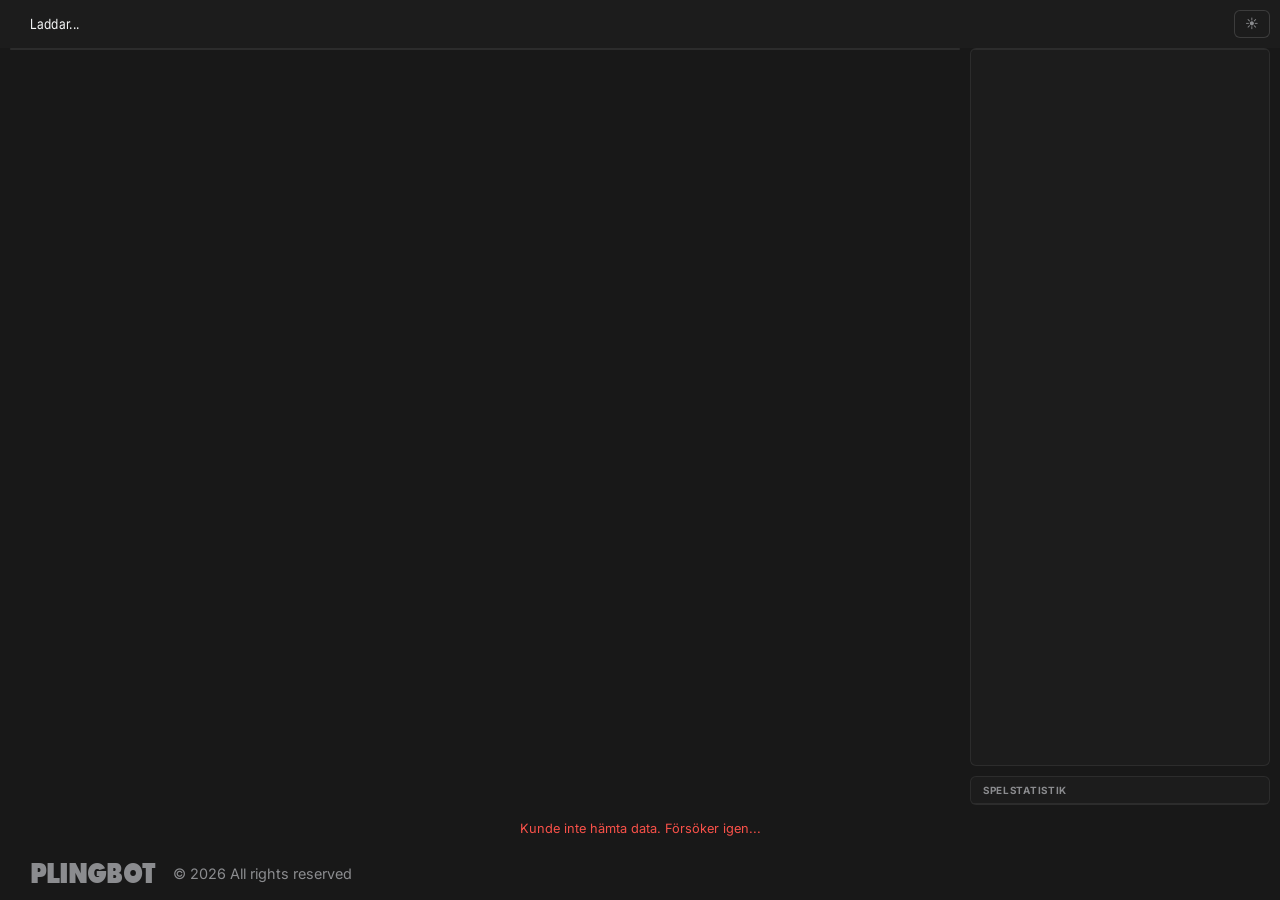
==== commit b0abc2fa: "Updated to version 3.1.7" ====
--- a/src/PlingBotWeb/wwwroot/index.html
+++ b/src/PlingBotWeb/wwwroot/index.html
@@ -73,9 +73,11 @@
 
     <header>
       <div class="header-left">
-        <span id="game-title">Laddar...</span>
+        <div class="game-header">Laddar...</div>
       </div>
+      <div class="header-right">
       <button id="theme-toggle" onclick="toggleTheme()">☀</button>
+      </div>
     </header>
 
     <div class="main-layout">
@@ -97,7 +99,10 @@
         </div>
 
         <div class="panel-card stats-panel">
-          <div class="panel-title">Spelstatistik</div>
+          <div class="panel-title">
+            Spelstatistik
+            <span id="stats-updated" class="panel-data-updated"></span>
+          </div>
           <div id="stats-grid" class="stats-grid"></div>
         </div>
 
@@ -106,10 +111,15 @@
     </div>
 
     <div id="error" style="display:none">Kunde inte hämta data. Försöker igen...</div>
-    <div id="updated">
-      <span id="copyright">© 2026 PlingBot</span>
-      <span><span id="poll-time"></span><span id="data-time"></span></span>
-    </div>
+    <footer>
+      <div class="footer-left">
+        <div class="bot-name svenskaspel-lookalike-text"><span>PlingBot</span></div>
+        <div class="copyright-text">© 2026 All rights reserved</div>
+      </div>
+      <div class="footer-right">
+        <div id="poll-time"></div>
+      </div>
+    </footer>
 
   </div>
   <script src="app.js?v=102"></script>
--- a/src/PlingBotWeb/wwwroot/style.css
+++ b/src/PlingBotWeb/wwwroot/style.css
@@ -1,4 +1,11 @@
 @import url('https://fonts.googleapis.com/css2?family=Inter:wght@400;500;600;700;800&display=swap');
+
+@font-face {
+  font-family: 'Futura XBlk BT';
+  src: url('assets/fonts/Futura XBlk BT Extra Black.ttf') format('truetype');
+  font-weight: 800;
+  font-display: swap;
+}
 
 /* ── Tokens ──────────────────────────────────────────────────────────────── */
 
@@ -15,6 +22,8 @@
   --red:           #f85149;
   --amber:         #d29922;
   --radius:        6px;
+  --select-bg:       rgba(117, 117, 117, 0.12);
+  --select-bg-hover: rgba(54, 54, 54, 0.527);
 
   /* Colors associated with each support gamemode, default svenskaspel-red for other games */
   --color-stryktipset:  #004077;
@@ -52,8 +61,6 @@
 :root[data-theme="light"] .match-row:nth-child(odd)        { background: var(--surface); }
 :root[data-theme="light"] .match-row:nth-child(even)       { background: var(--bg); }
 :root[data-theme="light"] .match-row:hover                 { background: var(--surface-alt); }
-:root[data-theme="light"] .match-row.row-selected          { background: rgba(47, 129, 247, 0.12); }
-:root[data-theme="light"] .match-row.row-selected:hover    { background: rgba(47, 129, 247, 0.18); }
 
 /* ── Header game-type colors (theme-independent) ─────────────────────────── */
 
@@ -114,43 +121,62 @@
   z-index: 100;
   display: flex;
   align-items: center;
-  gap: 14px;
+  justify-content: space-between;
   padding: 10px 10px 10px 30px;
   background: var(--surface);
 }
 
 .header-left {
-  flex: 1;
-  min-width: 0;
-  display: flex;
-  align-items: center;
-  gap: 8px;
-}
-
-
-#game-title {
-  display: flex;
-  align-items: center;
-  gap: 8px;
-  font-size: 0.95rem;
-  font-weight: 700;
-}
-
-.game-logo {
-  height: 30px;
-  width: auto;
-  object-fit: contain;
-  display: block;
-}
-
-.header-date {
-  padding: 2.75px 1px 1px 1px;
-  font-size: 1.1rem;
-  font-weight: 700;
-  color: var(--text);
-  letter-spacing: 0.07em;
-}
-
+  display: flex;
+  flex-direction: row;
+  justify-content: flex-start;
+}
+.header-right{
+  display: flex;
+  flex-direction: row;
+}
+.svenskaspel-lookalike-text {
+  font-family: 'Futura XBlk BT', 'Inter', Arial, sans-serif;
+  font-size: 1.75rem;
+  font-weight: 700;
+  letter-spacing: -0.03em;
+  text-transform: uppercase;
+}
+
+/* Specialare för att göra fonten mer lik svenska spels logotyper. */
+.game-header,
+#plingbot-text,
+.bot-name {
+  transform: scaleX(0.85);
+  transform-origin: left center;
+}
+
+.game-header {
+  display: flex;
+  align-items: center;
+  gap: 15px;
+}
+
+/* Kompenserar tomrummet scaleX lämnar efter "PlingBot" innan copyright-texten i footern. */
+.bot-name {
+  margin-right: -20px;
+}
+
+#plingbot-text {
+  display: flex;
+  align-items: center;
+}
+
+.game-name {
+  padding: 2px 10px;
+  color: #FFFFFF
+}
+.game-date { color: var(--text);}
+
+.game-stryktipset  .game-name { background-color: var(--color-stryktipset); }
+.game-europatipset .game-name { background-color: var(--color-europatipset); }
+.game-topptipset   .game-name { background-color: var(--color-topptipset); }
+.game-annat        .game-name { background-color: var(--color-annat); }
 
 /* ── Main: flex row, fills the 1fr grid row ──────────────────────────────── */
 
@@ -177,8 +203,6 @@
   border: 1px solid var(--border);
   border-radius: var(--radius);
 }
-
-.c-r { display: flex; justify-content: center; align-items: center; }
 
 #matches {
   display: flex;
@@ -201,15 +225,17 @@
 .match-row:last-child { border-bottom: none; }
 .match-row:hover      { background: var(--surface-alt); }
 
-.match-row.row-selected         { background: rgba(47, 129, 247, 0.12); }
-.match-row.row-selected:hover   { background: rgba(47, 129, 247, 0.18); }
-
-
-.game-stryktipset  .match-row.row-selected  { border-left-color: var(--color-stryktipset); }
-.game-europatipset .match-row.row-selected  { border-left-color: var(--color-europatipset); }
-.game-topptipset   .match-row.row-selected  { border-left-color: var(--color-topptipset); }
-.game-annat        .match-row.row-selected { border-left-color: var(--color-annat); }
-
+.match-row.row-selected         { background: var(--select-bg); }
+.match-row.row-selected:hover   { background: var(--select-bg-hover); }
+
+
+.game-stryktipset  .row-selected { border-left-color: var(--color-stryktipset); }
+.game-europatipset .row-selected { border-left-color: var(--color-europatipset); }
+.game-topptipset   .row-selected { border-left-color: var(--color-topptipset); }
+.game-annat        .row-selected { border-left-color: var(--color-annat); }
+
+/* Samma specificitet (två klasser) som raderna ovan, men kommer senare i filen —
+   så utfallsfärgen vinner över speltypsfärgen när en rad är både vald och avgjord. */
 .match-row.row-correct { border-left-color: var(--green); }
 .match-row.row-wrong   { border-left-color: var(--red); }
 .match-row.row-live    { border-left-color: var(--amber); }
@@ -337,8 +363,8 @@
 }
 
 .match-league-logo {
-  max-width: 32px;
-  max-height: 32px;
+  max-width: 40px;
+  max-height: 40px;
   width: auto;
   height: auto;
   object-fit: contain;
@@ -427,6 +453,7 @@
   gap: 3px;
   justify-content: center;
   width: 100%;
+  margin-top: 4px;
 }
 
 .tip-pcts-row:not(.tip-odds-row) { top: calc(100% + 4px); }
@@ -478,8 +505,6 @@
   gap: 3px;
   justify-content: center;
 }
-
-.tip-pcts-row { margin-top: 4px; }
 
 .tip-pct {
   width: 26px;
@@ -579,15 +604,31 @@
 
 .panel-tab .panel-badge { margin-left: 0; }
 
+.panel-tab-section-right {
+  margin-left: auto;
+  display: flex;
+  align-items: center;
+  gap: 6px;
+}
 .panel-tab-close {
   appearance: none;
   background: none;
   border: none;
-  margin-left: auto;
   padding: 7px 12px;
   color: var(--muted);
   cursor: pointer;
   font-size: 0.7rem;
+}
+
+.panel-data-updated {
+  margin-left: auto;
+  padding-right: 4px;
+  font-size: 0.62rem;
+  font-weight: 400;
+  text-transform: none;
+  letter-spacing: normal;
+  color: var(--muted);
+  white-space: nowrap;
 }
 
 .panel-tab-close:hover { color: var(--red); }
@@ -1124,9 +1165,6 @@
 .payout-row .value-rows {
   text-align: center;
 }
-.payout-row .value-pct {
-  text-align: right;
-}
 
 .value-label {
   font-size: 0.72rem;
@@ -1168,15 +1206,23 @@
   text-align: center;
 }
 
-#updated {
+footer {
   display: flex;
   justify-content: space-between;
   align-items: center;
-  font-size: 0.6rem;
-  color: var(--muted);
-  padding: 1px 14px 3px;
-  opacity: 0.75;
-}
+  font-size: 0.9rem;
+  color: var(--muted);
+  padding: 10px 30px;
+}
+
+.footer-left {
+  display:flex;
+  flex-direction: row;
+  justify-content: flex-start;
+  align-items: center;
+  gap: 16px;
+}
+
 
 /* ── Compact match list (always applied — odds on top, tight row spacing) ── */
 
@@ -1227,8 +1273,10 @@
 
   /* ── Header ── */
   header      { flex-wrap: nowrap; gap: 8px; padding: 8px 12px 8px 24px; }
-  #game-title { white-space: nowrap; overflow: hidden; text-overflow: ellipsis; font-size: 0.85rem; }
-  .game-logo  { height: 22px; }
+  .game-header, #plingbot-text  { white-space: nowrap; overflow: hidden; text-overflow: ellipsis; }
+  .game-header .game-name,
+  .game-header .game-date,
+  #plingbot-text                { font-size: 1.3rem; }
 
   /* ── Lagnamn: grid med logo | namn per rad ── */
   .match-teams {
@@ -1293,13 +1341,23 @@
   /* Only the Live feed gets its own scroll box on mobile — Statistik/Händelser stay
      full-height so the page itself scrolls and nothing gets clipped. */
   .events-list.events-list-scroll { height: 20vh; overflow-y: auto; }
+
+  /* ── Footer ── */
+  footer        { padding: 10px 16px; flex-wrap: wrap; gap: 6px; }
+  .footer-left  { gap: 10px; }
+  /* .bot-name äger texten direkt (ingen wrapper-bugg som i .game-header), så
+     font-size här räcker — men marginalen som kompenserar scaleX-tomrummet
+     måste krympa proportionerligt med fontstorleken, annars blir den för stark. */
+  .bot-name     { font-size: 1.1rem; margin-right: -13px; }
+  .copyright-text, #poll-time { font-size: 0.62rem; }
 }
 
 @media (max-width: 492px) {
   .match-teams     { flex-direction: column; align-items: flex-start; gap: 2px; }
   .team-sep        { display: none; }
   #matches         { height: auto; }
-  .match-row       { flex: none; min-height: 52px; }
+  .match-row      { flex: none; min-height: 52px; }
+  #plingbot-text  {display: none;}
 }
 
 @media (max-width: 820px) {
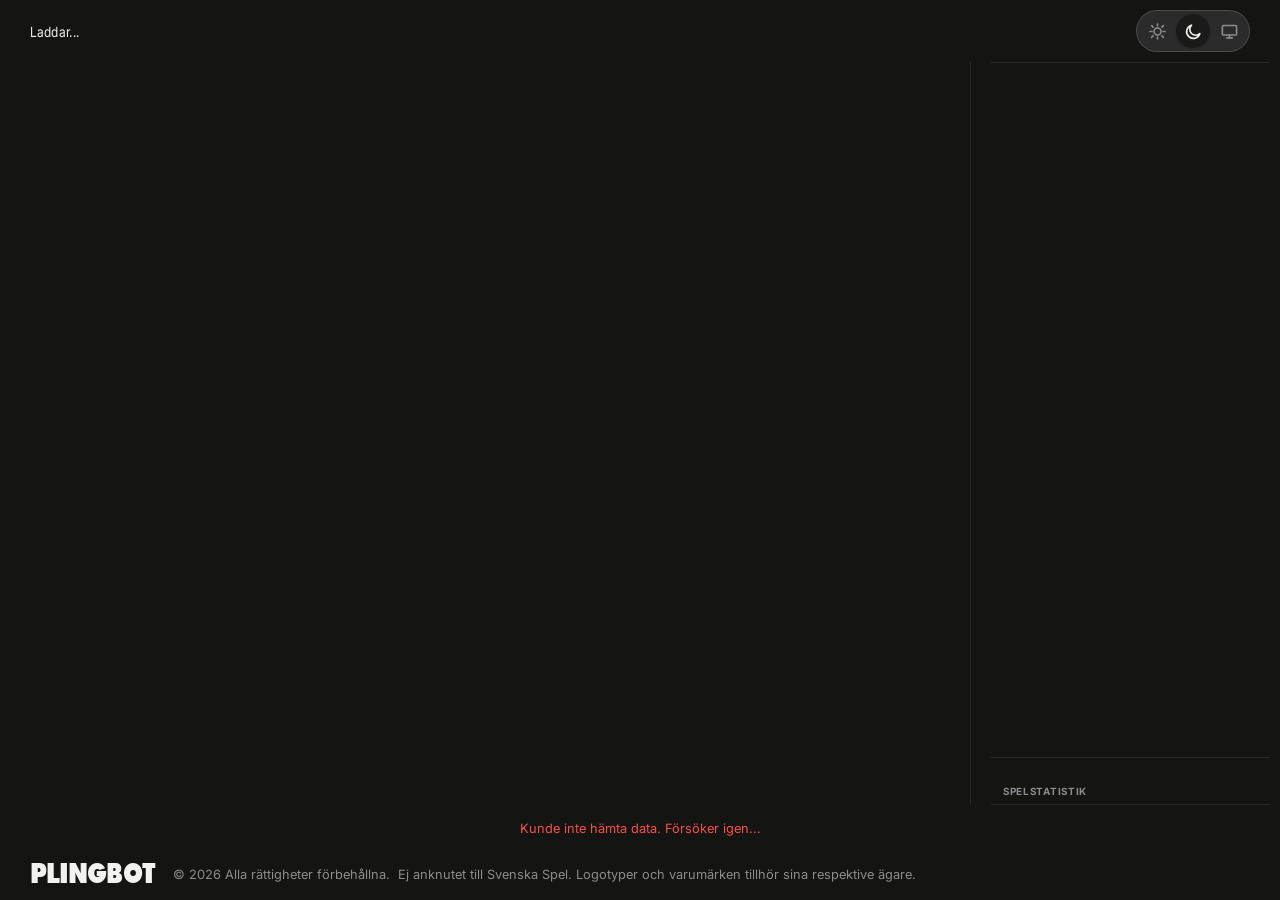
==== commit 32839a18: "Updated to version 4.0" ====
--- a/src/PlingBotWeb/wwwroot/index.html
+++ b/src/PlingBotWeb/wwwroot/index.html
@@ -76,7 +76,18 @@
         <div class="game-header">Laddar...</div>
       </div>
       <div class="header-right">
-      <button id="theme-toggle" onclick="toggleTheme()">☀</button>
+      <div class="theme-switch" role="group" aria-label="Färgtema">
+        <button class="theme-switch-btn" data-mode="light" onclick="setTheme('light', event)" title="Ljust tema" aria-label="Ljust tema">
+          <svg viewBox="0 0 24 24" fill="none" stroke="currentColor" stroke-width="2" stroke-linecap="round"><circle cx="12" cy="12" r="4.5"/><path d="M12 2.5v2.5M12 19v2.5M4.6 4.6l1.8 1.8M17.6 17.6l1.8 1.8M2.5 12h2.5M19 12h2.5M4.6 19.4l1.8-1.8M17.6 6.4l1.8-1.8"/></svg>
+        </button>
+        <button class="theme-switch-btn" data-mode="dark" onclick="setTheme('dark', event)" title="Mörkt tema" aria-label="Mörkt tema">
+          <svg viewBox="0 0 24 24" fill="none" stroke="currentColor" stroke-width="2" stroke-linecap="round" stroke-linejoin="round"><path d="M20 14.5A8.5 8.5 0 1 1 9.5 4a6.5 6.5 0 0 0 10.5 10.5Z"/></svg>
+        </button>
+        <button class="theme-switch-btn" data-mode="system" onclick="setTheme('system', event)" title="Följ system" aria-label="Följ system">
+          <svg viewBox="0 0 24 24" fill="none" stroke="currentColor" stroke-width="2" stroke-linecap="round" stroke-linejoin="round"><rect x="3" y="4.5" width="18" height="12" rx="1.5"/><path d="M8.5 20h7M12 16.5V20"/></svg>
+        </button>
+        <span class="theme-switch-thumb"></span>
+      </div>
       </div>
     </header>
 
@@ -114,7 +125,10 @@
     <footer>
       <div class="footer-left">
         <div class="bot-name svenskaspel-lookalike-text"><span>PlingBot</span></div>
-        <div class="copyright-text">© 2026 All rights reserved</div>
+        <div class="footer-copyright">
+          <div class="copyright-text">© 2026 Alla rättigheter förbehållna.</div>
+          <div class="disclaimer-text">Ej anknutet till Svenska Spel. Logotyper och varumärken tillhör sina respektive ägare.</div>
+        </div>
       </div>
       <div class="footer-right">
         <div id="poll-time"></div>
@@ -122,6 +136,7 @@
     </footer>
 
   </div>
-  <script src="app.js?v=102"></script>
+  <script src="assets/js/idiomorph.min.js"></script>
+  <script src="app.js?v=103"></script>
 </body>
 </html>
--- a/src/PlingBotWeb/wwwroot/style.css
+++ b/src/PlingBotWeb/wwwroot/style.css
@@ -10,12 +10,13 @@
 /* ── Tokens ──────────────────────────────────────────────────────────────── */
 
 :root {
-  --bg:            #181818;
-  --surface:       #1C1C1C;
+  --bg:            #141413; /*181818 är gamla*/
+  --surface:       #1A1A19;
   --surface-alt:   #f9f9f91a;
-  --border:        rgba(255,255,255,0.07);
-  --border-s:      rgba(255,255,255,0.14);
-  --text:          #F7F9FA;
+  --border:        rgba(242,242,238,0.09);
+  --border-s:      rgba(242,242,238,0.16);
+  --divider:       rgba(242,242,238,0.05);
+  --text:          #F2F2EE;
   --muted:         #8b8c8f;
   --accent:        #5F5A58;
   --green:         #3fb950;
@@ -35,11 +36,12 @@
 /* ── Light mode ──────────────────────────────────────────────────────────── */
 
 :root[data-theme="light"] {
-  --bg:          #F7F9FA;
+  --bg:          #F5F5F2;
   --surface:     #FFFFFF;
   --surface-alt: #a9a9a9;
   --border:      rgba(0,0,0,0.1);
   --border-s:    rgba(0,0,0,0.18);
+  --divider:     rgba(0,0,0,0.06);
   --text:        #1B1918;
   --muted:       #5F5A58;
   --accent:      #1877f2;
@@ -57,37 +59,82 @@
 :root[data-theme="light"] .stats-bar-fill-minority     { background: var(--accent); }
 :root[data-theme="light"] .stats-bar.stats-bar-sub .stats-bar-fill-minority { background: var(--accent); }
 
-/* Alternerande matchrads-bakgrund i light mode */
+/* Alternerande matchrads-bakgrund i light mode (ANVÄNDS EJ MEN HA KVAR OM JAG ÄNDRAR MIG)
 :root[data-theme="light"] .match-row:nth-child(odd)        { background: var(--surface); }
 :root[data-theme="light"] .match-row:nth-child(even)       { background: var(--bg); }
-:root[data-theme="light"] .match-row:hover                 { background: var(--surface-alt); }
+ */
+
+/* Samma sak i dark mode (ANVÄNDS EJ MEN HA KVAR OM JAG ÄNDRAR MIG)
+:root[data-theme="dark"] .match-row:nth-child(odd)        { background: var(--surface); }
+:root[data-theme="dark"] .match-row:nth-child(even)       { background: var(--bg); }
+ */
+
+/* Ljusgrå hover i light mode — --surface-alt är en solid mörkgrå ton i light
+   mode (tänkt för annat bruk), för mörk för en diskret rad-hover. */
+:root[data-theme="light"] .match-row:hover { background: rgba(0,0,0,0.04); }
+
+
+:root[data-theme="light"] .theme-switch { background: #e5e5e5; }
 
 /* ── Header game-type colors (theme-independent) ─────────────────────────── */
 
-header.game-stryktipset,
-header.game-europatipset,
-header.game-topptipset,
-header.game-annat        { background: var(--bg); color: var(--text); }
-
-/* ── Theme-toggle button ─────────────────────────────────────────────────── */
-
-#theme-toggle {
+/* ── Theme switch (light / dark / system pill) ───────────────────────────── */
+
+.theme-switch {
+  position: relative;
   margin-left: auto;
   flex-shrink: 0;
+  display: flex;
+  background: #2b2b2b;
+  border: 1px solid var(--border-s);
+  border-radius: 999px;
+  padding: 3px;
+  gap: 2px;
+}
+
+.theme-switch-thumb {
+  position: absolute;
+  top: 3px;
+  left: 3px;
+  width: 34px;
+  height: 34px;
+  border-radius: 50%;
+  background: var(--surface);
+  box-shadow: 0 1px 3px rgba(0,0,0,0.2);
+  transition: transform 0.25s cubic-bezier(.4,0,.2,1);
+  z-index: 0;
+}
+
+.theme-switch-btn {
+  position: relative;
+  z-index: 1;
+  width: 34px;
+  height: 34px;
+  display: flex;
+  align-items: center;
+  justify-content: center;
+  background: none;
+  border: none;
+  border-radius: 50%;
+  color: var(--muted);
   cursor: pointer;
-  background: var(--surface);
-  border: 1px solid var(--border-s);
-  color: var(--muted);
-  border-radius: 6px;
-  padding: 4px 0;
-  width: 36px;
-  text-align: center;
-  font-size: 0.8rem;
   font-family: inherit;
-  line-height: 1.4;
-  transition: background 0.15s;
-}
-#theme-toggle:hover { background: var(--surface-alt); color: var(--text); }
+}
+.theme-switch-btn svg { width: 19px; height: 19px; }
+.theme-switch-btn:hover { color: var(--text); }
+
+.theme-switch-btn.active { color: var(--text); }
+
+/* Tar bort default-overgångens crossfade — JS animerar ::view-transition-new(root)
+   med en clip-path-cirkel som växer ut från knappen istället, så temabytet ser ut
+   som att sidan målas om från den punkten. */
+::view-transition-old(root),
+::view-transition-new(root) {
+  animation: none;
+  mix-blend-mode: normal;
+}
+::view-transition-old(root) { z-index: 0; }
+::view-transition-new(root) { z-index: 1; }
 
 /* ── Reset ───────────────────────────────────────────────────────────────── */
 
@@ -122,8 +169,8 @@
   display: flex;
   align-items: center;
   justify-content: space-between;
-  padding: 10px 10px 10px 30px;
-  background: var(--surface);
+  padding: 10px 30px;
+  background: var(--bg);
 }
 
 .header-left {
@@ -160,6 +207,7 @@
 /* Kompenserar tomrummet scaleX lämnar efter "PlingBot" innan copyright-texten i footern. */
 .bot-name {
   margin-right: -20px;
+  color: var(--text);
 }
 
 #plingbot-text {
@@ -169,23 +217,38 @@
 
 .game-name {
   padding: 2px 10px;
-  color: #FFFFFF
+  color: var(--text);
 }
 .game-date { color: var(--text);}
 
-.game-stryktipset  .game-name { background-color: var(--color-stryktipset); }
-.game-europatipset .game-name { background-color: var(--color-europatipset); }
-.game-topptipset   .game-name { background-color: var(--color-topptipset); }
-.game-annat        .game-name { background-color: var(--color-annat); }
+.game-stryktipset  .game-name { background-color: var(--color-stryktipset); color: #FFFFFF; }
+.game-europatipset .game-name { background-color: var(--color-europatipset); color: #FFFFFF; }
+.game-topptipset   .game-name { background-color: var(--color-topptipset); color: #FFFFFF; }
+.game-annat        .game-name { background-color: var(--color-annat); color: #FFFFFF; }
 
 /* ── Main: flex row, fills the 1fr grid row ──────────────────────────────── */
 
 .main-layout {
   display: flex;
   flex-direction: row;
-  gap: 10px;
+  gap: 20px;
   padding: 0 10px 6px;
 }
+
+
+.idle-state {
+  flex: 1 1 0;
+  display: flex;
+  flex-direction: column;
+  align-items: center;
+  justify-content: center;
+  gap: 6px;
+  min-height: 320px;
+  padding: 40px 20px;
+  text-align: center;
+}
+
+.idle-title { font-size: clamp(1.2rem, 4vw, 1.8rem); font-weight: 600; color: var(--text); }
 
 /* ── Coupon panel (left) ─────────────────────────────────────────────────── */
 
@@ -199,9 +262,6 @@
 .coupon-table {
   display: flex;
   flex-direction: column;
-  background: var(--surface);
-  border: 1px solid var(--border);
-  border-radius: var(--radius);
 }
 
 #matches {
@@ -215,7 +275,7 @@
   grid-template-columns: 24px 1fr 18px 44px 100px 66px 90px;
   align-items: center;
   padding: 10px 12px;
-  border-bottom: 1px solid var(--border);
+  border-bottom: 1px solid var(--divider);
   border-left: 3px solid transparent;
   gap: 6px;
   transition: background 0.12s;
@@ -262,12 +322,14 @@
 .game-annat        .match-num { background: var(--color-annat); }
 
 .match-info-col {
-  position: relative;
-  display: flex;
-  align-items: center;
+  display: flex;
+  flex-direction: column;
+  justify-content: center;
   align-self: stretch;
+  gap: 2px;
   min-width: 0;
   overflow: hidden;
+  margin-left: 8px;
 }
 
 .match-teams {
@@ -282,15 +344,13 @@
 }
 
 .match-league {
-  position: absolute;
-  top: calc(50% + 15px);
-  left: 0;
-  right: 0;
   display: flex;
   align-items: center;
   gap: 3px;
   font-size: 0.68rem;
   color: var(--muted);
+  min-width: 0;
+  overflow: hidden;
 }
 
 @media (max-width: 1400px) {
@@ -305,16 +365,20 @@
   flex-shrink: 0;
 }
 
-.league-logo {
-  width: 15px;
-  height: 15px;
-  object-fit: contain;
-  flex-shrink: 0;
-}
-
 .league-name {
   white-space: nowrap;
   text-overflow: ellipsis;
+  overflow: hidden;
+  min-width: 0;
+  flex-shrink: 1;
+}
+
+.league-venue {
+  white-space: nowrap;
+  text-overflow: ellipsis;
+  overflow: hidden;
+  min-width: 0;
+  flex-shrink: 1;
 }
 
 .team-logo {
@@ -375,7 +439,7 @@
 
 .match-status {
   padding-right: 10px;
-  font-size: 0.88rem;
+  font-size: 0.96rem;
   font-weight: 700;
   color: var(--muted);
   white-space: nowrap;
@@ -454,10 +518,8 @@
   justify-content: center;
   width: 100%;
   margin-top: 4px;
-}
-
-.tip-pcts-row:not(.tip-odds-row) { top: calc(100% + 4px); }
-.tip-odds-row                    { top: calc(100% + 20px); }
+  top: calc(100% + 4px);
+}
 
 .tip-btn {
   width: 26px;
@@ -515,11 +577,6 @@
   white-space: nowrap;
 }
 
-.tip-odds {
-  font-size: 0.65rem;
-  opacity: 0.7;
-}
-
 /* ── Side panel (right) ──────────────────────────────────────────────────── */
 
 .side-panel {
@@ -528,16 +585,15 @@
   min-height: 0;
   display: flex;
   flex-direction: column;
-  gap: 10px;
-  overflow: hidden;
+  gap: 20px;
+  overflow: hidden;
+  border-left: 1px solid var(--border);
+  padding-left: 20px;
 }
 
 .panel-card {
   display: flex;
   flex-direction: column;
-  background: var(--surface);
-  border: 1px solid var(--border);
-  border-radius: var(--radius);
   overflow: hidden;
   min-height: 0;
 }
@@ -582,7 +638,8 @@
   background: none;
   border: none;
   border-bottom: 2px solid transparent;
-  padding: 7px 12px;
+  height: 28px;
+  padding: 0 12px;
   font-size: 0.62rem;
   font-weight: 700;
   text-transform: uppercase;
@@ -614,7 +671,12 @@
   appearance: none;
   background: none;
   border: none;
-  padding: 7px 12px;
+  border-bottom: 2px solid transparent;
+  height: 28px;
+  padding: 0 12px;
+  display: flex;
+  align-items: center;
+  justify-content: center;
   color: var(--muted);
   cursor: pointer;
   font-size: 0.7rem;
@@ -1079,7 +1141,7 @@
 
 /* ── Stats panel ─────────────────────────────────────────────────────────── */
 
-.stats-panel { flex-shrink: 0; }
+.stats-panel { flex-shrink: 0; border-top: 1px solid var(--border); padding-top: 20px; }
 
 .stats-grid {
   display: flex;
@@ -1119,14 +1181,11 @@
 }
 
 .value-section {
-  padding: 6px 12px 8px;
-  border-bottom: 1px solid var(--border);
-}
-
-.value-section:last-child { border-bottom: none; }
+  padding: 10px 12px 14px;
+}
 
 .value-title {
-  font-size: 0.58rem;
+  font-size: 0.64rem;
   font-weight: 700;
   text-transform: uppercase;
   letter-spacing: 0.07em;
@@ -1138,16 +1197,16 @@
   display: flex;
   align-items: center;
   gap: 5px;
-  padding: 2px 0;
-  font-size: 0.72rem;
+  padding: 3px 0;
+  font-size: 0.82rem;
 }
 
 .value-num {
-  font-size: 0.6rem;
+  font-size: 0.68rem;
   font-weight: 700;
   color: var(--accent);
   flex-shrink: 0;
-  width: 22px;
+  width: 26px;
 }
 
 .value-team {
@@ -1181,16 +1240,28 @@
 }
 
 .value-pct {
-  font-size: 0.72rem;
-  font-weight: 700;
-  flex-shrink: 0;
-  min-width: 38px;
+  font-size: 0.82rem;
+  font-weight: 700;
+  flex-shrink: 0;
+  min-width: 42px;
   text-align: right;
 }
 
 .value-pct.green { color: var(--green); }
 .value-pct.red   { color: var(--red); }
 .value-pct.amber { color: var(--amber); }
+
+.odds-trio { display: flex; gap: 10px; flex-shrink: 0; }
+.odds-val  { min-width: 42px; text-align: right; color: var(--muted); font-variant-numeric: tabular-nums; }
+
+/* Odds-raderna har två lagnamn ("Hemma – Borta") och får inte plats i smalare
+   layouter — döljer lagnamnet så oddsen hamnar direkt efter numret istället
+   för att klippas av mitt i texten eller lämna ett ojämnt stort glapp. */
+@media (max-width: 1300px) {
+  .value-row:has(.odds-trio) .value-team { display: none; }
+  .odds-val { color: var(--text); }
+  .odds-trio { margin-left: auto; }
+}
 
 /* ── Footer rows ─────────────────────────────────────────────────────────── */
 
@@ -1201,11 +1272,6 @@
   font-size: 0.8rem;
 }
 
-#copyright {
-  flex: 1;
-  text-align: center;
-}
-
 footer {
   display: flex;
   justify-content: space-between;
@@ -1223,30 +1289,51 @@
   gap: 16px;
 }
 
+.footer-copyright {
+  display: flex;
+  align-items: center;
+  gap: 6px;
+}
+
+/* Copyright + disclaimer utan mellanrum i samma container — flyter ihop som
+   ett sammanhängande stycke, som i mobilvy, istället för flex-gap. */
+@media (min-width: 821px) {
+  .footer-copyright { display: block; gap: 0; }
+  .copyright-text   { display: inline; margin-right: 4px; }
+  .disclaimer-text  { display: inline; }
+}
+
+.copyright-text,
+.disclaimer-text,
+#poll-time {
+  font-size: 0.8rem;
+  color: var(--muted);
+}
+
 
 /* ── Compact match list (always applied — odds on top, tight row spacing) ── */
 
 #matches.matches-compact .tip-btns     { flex-direction: column; gap: 1px; padding-left: 10px; }
 #matches.matches-compact .tip-pcts-row { position: static; width: auto; }
-#matches.matches-compact .match-row    { padding-top: 3px; padding-bottom: 3px; flex: none; }
+#matches.matches-compact .match-row    { padding-top: 4px; padding-bottom: 4px; flex: none; min-height: 60px; }
 
 @media (min-width: 821px) {
-  #matches.matches-compact .tip-odds-row                         { margin-bottom: 6px; }
-  #matches.matches-compact .tip-pcts-row:not(.tip-odds-row)      { padding-bottom: 6px; }
-  #matches.matches-compact .match-row                            { padding-top: 1px; padding-bottom: 1px; }
-  #matches.matches-compact .match-num               { font-size: 0.9rem; }
-  #matches.matches-compact .match-teams             { font-size: 0.9rem; }
-  #matches.matches-compact .team-logo               { width: 16px; height: 16px; }
-  #matches.matches-compact .team-logo-placeholder   { width: 16px; height: 16px; }
+  #matches.matches-compact .match-row                            { padding-top: 2px; padding-bottom: 2px; }
+  #matches.matches-compact .match-num               { font-size: 0.95rem; }
+  #matches.matches-compact .match-teams             { font-size: 0.98rem; }
+  #matches.matches-compact .team-logo               { width: 18px; height: 18px; }
+  #matches.matches-compact .team-logo-placeholder   { width: 18px; height: 18px; }
+  #matches.matches-compact .tip-btn                 { width: 30px; height: 26px; font-size: 0.82rem; line-height: 24px; }
+  #matches.matches-compact .tip-pct                 { width: 30px; font-size: 0.78rem; }
+  #matches.matches-compact .score-badge             { font-size: 0.86rem; min-width: 50px; padding: 3px 9px; }
 
 }
 
 /* ── Large (≥1300px) ────────────────────────────────────────────────────── */
 
 @media (min-width: 1300px) {
-  .pre-match-value-row                          { display: flex; border-bottom: 1px solid var(--border); }
-  .pre-match-value-row .value-section           { flex: 1; min-width: 0; border-bottom: none; border-right: 1px solid var(--border); }
-  .pre-match-value-row .value-section:last-child { border-right: none; }
+  .pre-match-value-row                          { display: flex; gap: 20px; }
+  .pre-match-value-row .value-section           { flex: 1; min-width: 0; }
 }
 
 /* ── Medium (821–1300px) ─────────────────────────────────────────────────── */
@@ -1255,6 +1342,20 @@
   .side-panel  { width: 300px; }
   .match-row   { grid-template-columns: 24px 1fr 18px 44px 95px 60px 75px; }
   .tip-btns    { padding-left: 10px; }
+
+  /* Fliknamnen + "Uppdaterad ..."-texten får inte plats på samma rad i den
+     smalare sidopanelen — timestampen trycks ut ur synligt område av
+     .panel-tabs egen overflow-x:auto. Dölj den hellre än att visa den avklippt. */
+  .panel-data-updated { display: none; }
+}
+
+/* Låter rad-hovern blöda ut till dividern utan att röra .main-layout-gapet —
+   margin-right (negativ) + motsvarande extra padding-right tar ut varandra,
+   så gridets kolumner (innehållet) hamnar exakt där de gjorde innan. Det var
+   just att ändra gapet/paddingen på riktigt som orsakade overflow-buggen förra
+   gången, så den här tekniken undviker det helt. */
+@media (min-width: 821px) {
+  .match-row { margin-right: -20px; padding-right: 32px; margin-left: -10px; padding-left: 22px; }
 }
 
 @media (min-width: 821px) and (max-width: 950px) {
@@ -1266,13 +1367,11 @@
 @media (max-width: 820px) {
   .tip-btns    { flex-direction: column; gap: 3px; }
   .tip-pcts-row { position: static; width: auto; }
-  .tip-odds-row { margin-bottom: 5px; }
-  .tip-pcts-row:not(.tip-odds-row) { padding-bottom: 4px; }
 
   #app { height: auto; display: flex; flex-direction: column; }
 
   /* ── Header ── */
-  header      { flex-wrap: nowrap; gap: 8px; padding: 8px 12px 8px 24px; }
+  header      { flex-wrap: nowrap; gap: 8px; padding: 8px 24px; }
   .game-header, #plingbot-text  { white-space: nowrap; overflow: hidden; text-overflow: ellipsis; }
   .game-header .game-name,
   .game-header .game-date,
@@ -1311,25 +1410,26 @@
   .result-icon          { display: none; }
   .match-league-logo-col { display: none; }
 
-  .match-num    { font-size: 0.78rem; }
+  .match-num    { font-size: 0.85rem; }
 
   .match-info-col { padding-left: 8px; }
 
-  .match-teams          { font-size: 0.8rem; gap: 3px; }
-  .team-logo            { width: 14px; height: 14px; }
-  .team-logo-placeholder { width: 14px; height: 14px; }
-
-  .match-status { font-size: 0.6rem; }
-
-  .score-badge  { font-size: 0.68rem; min-width: 32px; padding: 1px 4px; }
+  .match-teams          { font-size: 0.92rem; gap: 3px; }
+  .team-logo            { width: 16px; height: 16px; }
+  .team-logo-placeholder { width: 16px; height: 16px; }
+
+  .match-status { font-size: 0.8rem; }
+
+  .score-badge  { font-size: 0.88rem; min-width: 42px; padding: 2px 5px; }
 
   .tip-btns     { gap: 4px; }
-  .tip-btn      { width: 22px; height: 20px; font-size: 0.62rem; line-height: 18px; }
-  .tip-pct      { width: 22px; font-size: 0.6rem; }
-  .tip-odds     { font-size: 0.57rem; }
+  .tip-btn      { width: 28px; height: 26px; font-size: 0.8rem; line-height: 24px; }
+  .tip-pct      { width: 28px; font-size: 0.72rem; }
 
   /* ── Sidopanel ── */
-  .side-panel   { width: 100%; flex-shrink: 1; overflow: visible; height: auto; }
+  .side-panel   { width: 100%; flex-shrink: 1; overflow: visible; height: auto;
+                  border-left: none; padding-left: 0;
+                  border-top: 1px solid var(--border); padding-top: 20px; }
   .events-panel { flex: none; }
   .events-list  { height: auto; overflow-y: visible; }
 
@@ -1342,27 +1442,40 @@
      full-height so the page itself scrolls and nothing gets clipped. */
   .events-list.events-list-scroll { height: 20vh; overflow-y: auto; }
 
-  /* ── Footer ── */
-  footer        { padding: 10px 16px; flex-wrap: wrap; gap: 6px; }
-  .footer-left  { gap: 10px; }
-  /* .bot-name äger texten direkt (ingen wrapper-bugg som i .game-header), så
-     font-size här räcker — men marginalen som kompenserar scaleX-tomrummet
-     måste krympa proportionerligt med fontstorleken, annars blir den för stark. */
-  .bot-name     { font-size: 1.1rem; margin-right: -13px; }
-  .copyright-text, #poll-time { font-size: 0.62rem; }
+  /* ── Footer: PLINGBOT som egen logg-rad, copyright+disclaimer som ett
+     sammanhängande stycke under, "Senast uppdaterad" sist med extra luft ── */
+  footer             { padding: 10px 16px; flex-direction: column; align-items: flex-start; flex-wrap: wrap; gap: 6px; }
+  .footer-left       { flex-direction: column; align-items: flex-start; gap: 4px; width: 100%; }
+  .footer-copyright  { display: block; }
+  .copyright-text    { display: inline; margin-right: 4px; font-size: 0.68rem; }
+  .disclaimer-text   { display: inline; font-size: 0.68rem; }
+  #poll-time         { font-size: 0.68rem; }
+  .footer-right      { margin-top: 10px; }
+  .bot-name          { align-self: stretch; text-align: center; font-size: 1.4rem; }
 }
 
 @media (max-width: 492px) {
+  /* Badgens vänsterkant känns längre ut i bild än pickerns högerkant trots
+     samma padding-värde — drar in vänstersidan istället för att öka högersidan
+     (som skulle kunna trigga horisontell scroll igen). */
+  header { padding-left: 16px; }
+
+  /* Temaväljaren skapade horisontell sidscroll i smala mobilvyer */
+  .theme-switch        { padding: 2px; gap: 1px; }
+  .theme-switch-thumb  { width: 26px; height: 26px; top: 2px; left: 2px; }
+  .theme-switch-btn    { width: 26px; height: 26px; }
+  .theme-switch-btn svg { width: 14px; height: 14px; }
+
   .match-teams     { flex-direction: column; align-items: flex-start; gap: 2px; }
   .team-sep        { display: none; }
   #matches         { height: auto; }
-  .match-row      { flex: none; min-height: 52px; }
+  .match-row      { flex: none; min-height: 64px; }
   #plingbot-text  {display: none;}
 }
 
 @media (max-width: 820px) {
   #matches.matches-compact                       { height: auto; }
-  #matches.matches-compact .match-row            { flex: none; min-height: 52px; }
+  #matches.matches-compact .match-row            { flex: none; min-height: 64px; }
   #matches.matches-compact .match-teams          { flex-direction: column; align-items: flex-start; gap: 2px; }
   #matches.matches-compact .team-sep             { display: none; }
 
